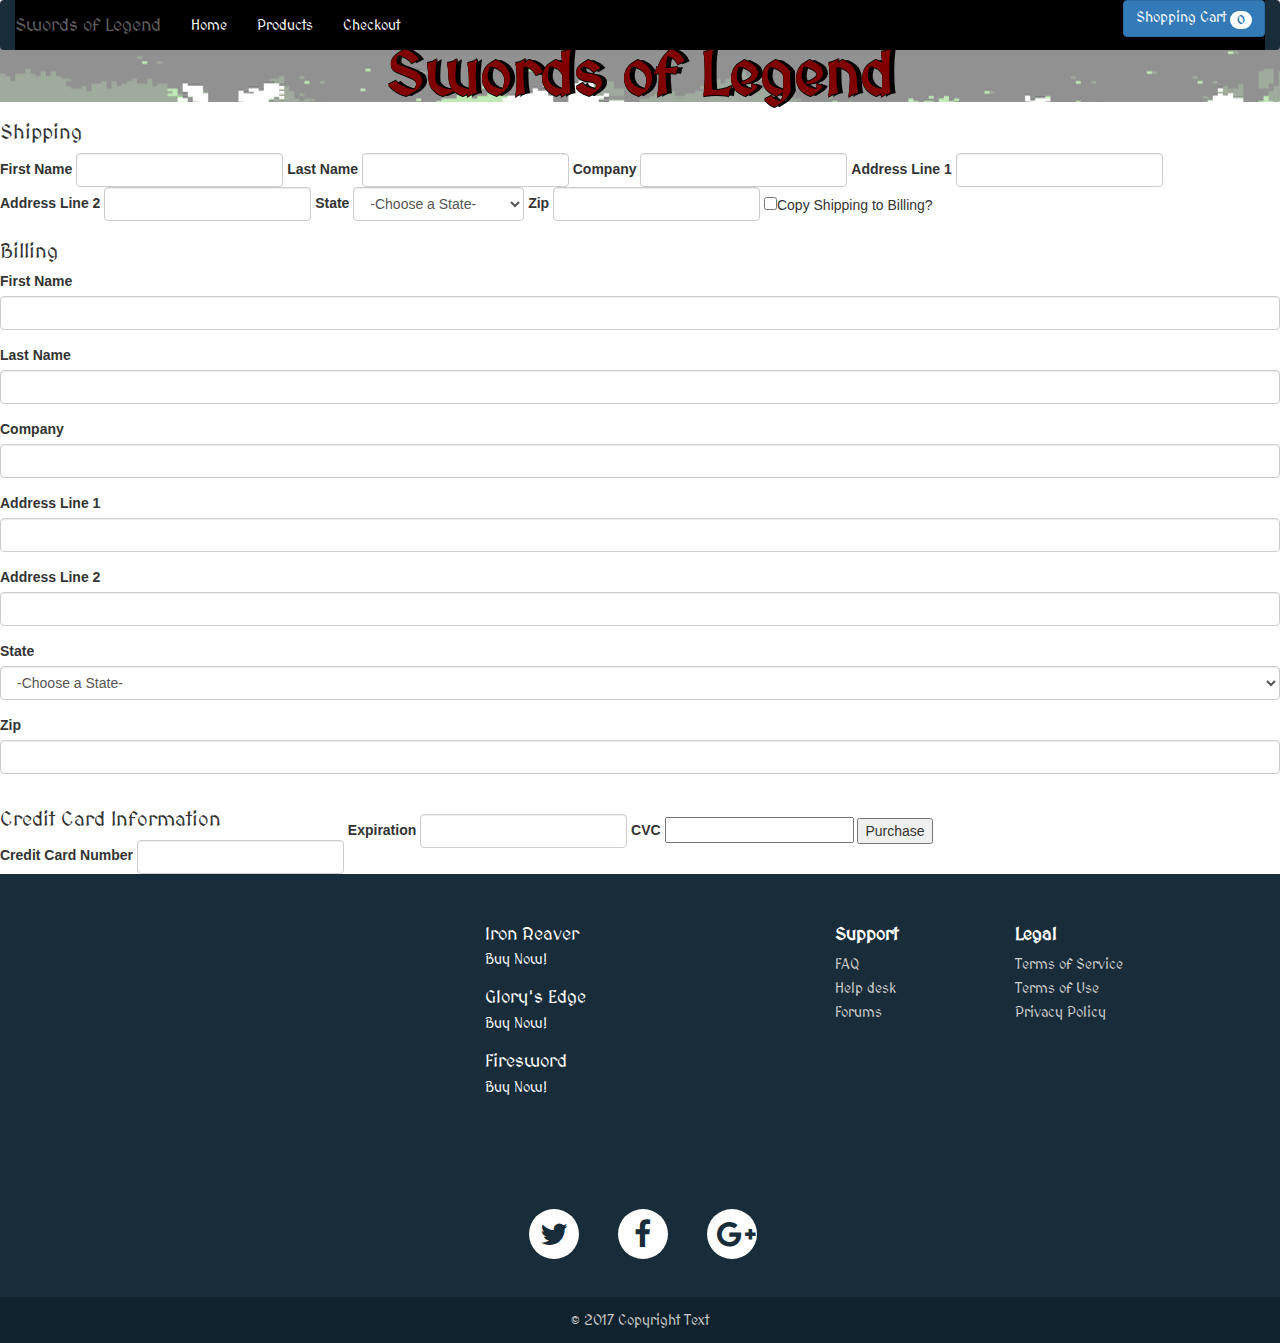
==== public/checkout.html @ 8aa043a6 "Style changes a plenty" ====
<!DOCTYPE html>
<html lang="en">
  <head>
    <meta charset="utf-8">
    <meta name="viewport" content="width=device-width, initial-scale=1, maximum-scale=1">

    <link rel="stylesheet" href="https://maxcdn.bootstrapcdn.com/bootstrap/3.3.7/css/bootstrap.min.css"integrity="sha384-BVYiiSIFeK1dGmJRAkycuHAHRg32OmUcww7on3RYdg4Va+PmSTsz/K68vbdEjh4u" crossorigin="anonymous">
    <link rel="stylesheet" href="https://maxcdn.bootstrapcdn.com/bootstrap/3.3.7/css/bootstrap-theme.min.css" integrity="sha384-rHyoN1iRsVXV4nD0JutlnGaslCJuC7uwjduW9SVrLvRYooPp2bWYgmgJQIXwl/Sp" crossorigin="anonymous">
    <link rel="stylesheet" href="./style/main.css">
    <link rel="stylesheet" href="./style/checkout.css">
    <link rel="stylesheet" href="./style/products.css">
    <link rel="stylesheet" href="./style/HeadAndFoot.css">
    <link rel="stylesheet" href="https://cdnjs.cloudflare.com/ajax/libs/font-awesome/4.6.3/css/font-awesome.min.css">
    <link rel="stylesheet" type="text/css" href="//fonts.googleapis.com/css?family=MedievalSharp" />

    <title>Unit 1 Project - eCommerce Site</title>

  </head>

  <body>

    <!-- Header -->
    <nav class="navbar navbar-default medieval header" id="myHeader">
      <div class="container-fluid">
        <div class="navbar-header">
          <button type="button" class="navbar-toggle collapsed" data-toggle="collapse" data-target="#bs-example-navbar-collapse-1" aria-expanded="false">
            <span class="sr-only">Toggle navigation</span>
            <span class="icon-bar"></span>
            <span class="icon-bar"></span>
            <span class="icon-bar"></span>
          </button>
          <a class="navbar-brand" href="#">Swords of Legend</a>
        </div>
        <div class="collapse navbar-collapse header" id="bs-example-navbar-collapse-1">
          <ul class="nav navbar-nav">
            <li class="active"><a href="index.html">Home<span class="sr-only">(current)</span></a></li>
            <li><a href="products.html">Products</a></li>
            <li><a href="checkout.html">Checkout</a></li>
          </ul>
          <ul class="nav navbar-nav navbar-right">
          <button class="btn btn-primary" type="button">
            Shopping Cart  <span class="badge">0</span>
          </button>
          </ul>
        </div>
      </div>
    </nav><!-- Header End -->

<!-- as wednesday at 2pm- working on basic templating of checkout form
1 -if the form is set up in the BS 'basic example' each form label is on top of the input box.  if the form is in 'inline form' then the label shifts to the side...how to resolve!

    <!-- here starts the shipping info form!
  *** curently in form inline

 -->
 <!-- set all input types to text -->

     <header class="page-header headerCustom headerBackground container-fluid">
       <h2 class="center title">Swords of Legend</h2>
     </header>

    <form class ="form-inline">
      <h2>Shipping</h2>
        <div class="form-group">
            <label for="First-Name">First Name</label>
            <input type="First-Name-Shipping" class="form-control" id="First-Name-Shipping1">
          </div>

          <div class="form-group">
            <label for="Last-Name">Last Name</label>
            <input type="Last-Name-Shipping" class="form-control" id="Last-Name-Shipping1">
          </div>

          <div class="form-group">
            <label for="Company-Name">Company</label>
            <input type="Company-Name-Shipping" class="form-control" id="Company-Name-Shipping1">
          </div>

          <div class="form-group">
            <label for="Address-Line-1">Address Line 1</label>
            <input type="text" class="form-control" id="Address-Line-1-Shipping1">
          </div>

          <div class="form-group">
            <label for="Address-Line-2">Address Line 2</label>
            <input type="text" class="form-control" id="Address-Line-2-Shipping1">
          </div>

        <div class="form-group">
          <label for="exampleSelect1">State</label>
            <select class="form-control" id="State-Shipping-1">
              <option id="default" value="0">-Choose a State-</option>
              <option value="AL">Alabama</option>
              <option value="AK">Alaska</option>
              <option value="AZ">Arizona</option>
              <option value="AR">Arkansas</option>
              <option value="CA">California</option>
              <option value="CO">Colorado</option>
              <option value="CT">Connecticut</option>
              <option value="DE">Delaware</option>
              <option value="DC">District Of Columbia</option>
              <option value="FL">Florida</option>
              <option value="GA">Georgia</option>
              <option value="HI">Hawaii</option>
              <option value="ID">Idaho</option>
              <option value="IL">Illinois</option>
              <option value="IN">Indiana</option>
              <option value="IA">Iowa</option>
              <option value="KS">Kansas</option>
              <option value="KY">Kentucky</option>
              <option value="LA">Louisiana</option>
              <option value="ME">Maine</option>
              <option value="MD">Maryland</option>
              <option value="MA">Massachusetts</option>
              <option value="MI">Michigan</option>
              <option value="MN">Minnesota</option>
              <option value="MS">Mississippi</option>
              <option value="MO">Missouri</option>
              <option value="MT">Montana</option>
              <option value="NE">Nebraska</option>
              <option value="NV">Nevada</option>
              <option value="NH">New Hampshire</option>
              <option value="NJ">New Jersey</option>
              <option value="NM">New Mexico</option>
              <option value="NY">New York</option>
              <option value="NC">North Carolina</option>
              <option value="ND">North Dakota</option>
              <option value="OH">Ohio</option>
              <option value="OK">Oklahoma</option>
              <option value="OR">Oregon</option>
              <option value="PA">Pennsylvania</option>
              <option value="RI">Rhode Island</option>
              <option value="SC">South Carolina</option>
              <option value="SD">South Dakota</option>
              <option value="TN">Tennessee</option>
              <option value="TX">Texas</option>
              <option value="UT">Utah</option>
              <option value="VT">Vermont</option>
              <option value="VA">Virginia</option>
              <option value="WA">Washington</option>
              <option value="WV">West Virginia</option>
              <option value="WI">Wisconsin</option>
              <option value="WY">Wyoming</option>
          </select>
      </div>

          <div class="form-group">
            <label for="Zip">Zip</label>
            <input type="Zip-Shipping" class="form-control" id="Zip-Shipping1">
          </div>

          <div class="checkbox">
            <label>
              <input type="checkbox">Copy Shipping to Billing?
            </label>
          </div>
        </form>

    <!-- here starts the Billing Form! -->

        <form>
          <h2>Billing</h2>
          <form class ="form-inline">
            <div class="form-group">
              <label for="First-Name">First Name</label>
              <input type="First-Name-Billing" class="form-control" id="First-Name-Billing1">
            </div>

            <div class="form-group">
              <label for="Last-Name">Last Name</label>
              <input type="Last-Name-Billing" class="form-control" id="Last-Name-Billing1">
            </div>

            <div class="form-group">
              <label for="Company-Name">Company</label>
              <input type="Company-Name-Billing" class="form-control" id="Company-Name-Billing1">
                </div>

            <div class="form-group">
              <label for="Address-Line-1">Address Line 1</label>
              <input type="Address-Line-1-Billing" class="form-control" id="Address-Line-1-Billing1">
            </div>

            <div class="form-group">
              <label for="Address-Line-2">Address Line 2</label>
              <input type="Address-Line-2-Billing" class="form-control" id="Address-Line-2-Billing1">
            </div>
            <div class="form-group">
              <label for="exampleSelect1">State</label>
              <select class="form-control" id="exampleSelect1">
                <option value="default">-Choose a State-</option>
                <option value="AL">Alabama</option>
                <option value="AK">Alaska</option>
                <option value="AZ">Arizona</option>
                <option value="AR">Arkansas</option>
                <option value="CA">California</option>
                <option value="CO">Colorado</option>
                <option value="CT">Connecticut</option>
                <option value="DE">Delaware</option>
                <option value="DC">District Of Columbia</option>
                <option value="FL">Florida</option>
                <option value="GA">Georgia</option>
                <option value="HI">Hawaii</option>
                <option value="ID">Idaho</option>
                <option value="IL">Illinois</option>
                <option value="IN">Indiana</option>
                <option value="IA">Iowa</option>
                <option value="KS">Kansas</option>
                <option value="KY">Kentucky</option>
                <option value="LA">Louisiana</option>
                <option value="ME">Maine</option>
                <option value="MD">Maryland</option>
                <option value="MA">Massachusetts</option>
                <option value="MI">Michigan</option>
                <option value="MN">Minnesota</option>
                <option value="MS">Mississippi</option>
                <option value="MO">Missouri</option>
                <option value="MT">Montana</option>
                <option value="NE">Nebraska</option>
                <option value="NV">Nevada</option>
                <option value="NH">New Hampshire</option>
                <option value="NJ">New Jersey</option>
                <option value="NM">New Mexico</option>
                <option value="NY">New York</option>
                <option value="NC">North Carolina</option>
                <option value="ND">North Dakota</option>
                <option value="OH">Ohio</option>
                <option value="OK">Oklahoma</option>
                <option value="OR">Oregon</option>
                <option value="PA">Pennsylvania</option>
                <option value="RI">Rhode Island</option>
                <option value="SC">South Carolina</option>
                <option value="SD">South Dakota</option>
                <option value="TN">Tennessee</option>
                <option value="TX">Texas</option>
                <option value="UT">Utah</option>
                <option value="VT">Vermont</option>
                <option value="VA">Virginia</option>
                <option value="WA">Washington</option>
                <option value="WV">West Virginia</option>
                <option value="WI">Wisconsin</option>
                <option value="WY">Wyoming</option>
              </select>
            </div>

                <div class="form-group">
                  <label for="Zip">Zip</label>
                  <input type="Zip-Shipping" class="form-control" id="Zip-Billing1">

                </div>
            </form>

    <!-- Credit Card Info form starts here-->

    <form class ="form-inline">
      <div class="form-group">
        <h2>Credit Card Information</h2>
        <label for="Credit-Card-Number">Credit Card Number</label>
        <input type="Credit-Card-Purchase" class="form-control" id="Credit-Card1" >
      </div>
      <div class="form-group">
        <label for="Expiration">Expiration</label>
        <input type="Expiration-Purchase" class="form-control" id="Expiration1" >
      </div>
      <div class="form-group">
        <label for="CVC">CVC</label>
        <input type="CVC-Purchase" id="exampleInputFile">
      </div>
      <div class="form-group">
        <button type="purchase" id="purchase">Purchase</button>
      </div>
    </form>


<!-- Footer -->
    <footer class="medieval"id="myFooter">
        <div class="container">
            <div class="row">
                <div class="col-sm-4">
                  <iframe id="map-container" frameborder="0" style="border:0"
                      src="https://www.google.com/maps/d/embed?mid=1Chhw1YcGgeN_0LY6plVqwY7yQP4" >
                  </iframe>
                </div>
                <div class="col-sm-4">
                  <ul class="media-list">
                    <li class="media">
                      <div class="media-left">
                        <a href="#">
                          <img src="http://placehold.it/50x50" src="" alt="">
                        </a>
                      </div>
                      <div class="media-body">
                        <h4 class="media-heading">Iron Reaver</h4>
                        Buy Now!
                      </div>
                    </li>
                    <li class="media">
                      <div class="media-left">
                        <a href="#">
                          <img src="http://placehold.it/50x50" src="" alt="">
                        </a>
                      </div>
                      <div class="media-body">
                        <h4 class="media-heading">Glory's Edge</h4>
                        Buy Now!
                      </div>
                    </li>
                    <li class="media">
                      <div class="media-left">
                        <a href="#">
                          <img src="http://placehold.it/50x50" src="" alt="">
                        </a>
                      </div>
                      <div class="media-body">
                        <h4 class="media-heading">Firesword</h4>
                        Buy Now!
                      </div>
                    </li>
                  </ul>
                </div>
                <div class="col-sm-2">
                    <h5>Support</h5>
                    <ul>
                        <li><a href="#">FAQ</a></li>
                        <li><a href="#">Help desk</a></li>
                        <li><a href="#">Forums</a></li>
                    </ul>
                </div>
                <div class="col-sm-2">
                    <h5>Legal</h5>
                    <ul>
                        <li><a href="#">Terms of Service</a></li>
                        <li><a href="#">Terms of Use</a></li>
                        <li><a href="#">Privacy Policy</a></li>
                    </ul>
                </div>
            </div>
        </div>
        <div class="social-networks">
            <a href="#" class="twitter"><i class="fa fa-twitter"></i></a>
            <a href="#" class="facebook"><i class="fa fa-facebook"></i></a>
            <a href="#" class="google"><i class="fa fa-google-plus"></i></a>
        </div>
        <div class="footer-copyright">
            <p>© 2017 Copyright Text </p>
        </div>
    </footer><!-- Footer End -->


    <script src="https://ajax.googleapis.com/ajax/libs/jquery/1.12.4/jquery.min.js"></script>

    <script src="https://maxcdn.bootstrapcdn.com/bootstrap/3.3.7/js/bootstrap.min.js" integrity="sha384-Tc5IQib027qvyjSMfHjOMaLkfuWVxZxUPnCJA7l2mCWNIpG9mGCD8wGNIcPD7Txa" crossorigin="anonymous"></script>


    <script src="./scripts/app.js"></script>
    <script src="./scripts/checkout.js"></script>
  </body>

</html>
---- public/style/main.css ----
.flexCon {
  display: flex;
  align-items: center;
  justify-content: space-around;
}

.carousel {
  position: relative;
  height: 300px;
  width: 600px;
  border-radius: 15px;
}
.leftBtn,
.rightBtn {
  position: relative;

}


#thumb-container {
  margin-top: 10px;
}
.leftImgHome,
.midImgHome,
.rightImgHome
 {
   height: 300px !important;
   width: 300px;
   object-fit: scale-down;
}

h1 {
	font-family: MedievalSharp;
	font-size: 24px;
	font-style: normal;
	font-variant: normal;
	font-weight: 500;
	line-height: 26.4px;
}
h2 {
	font-family: MedievalSharp;
	font-size: 20px;
	font-style: normal;
	font-variant: normal;
	font-weight: 500;
	line-height: 20.4px;
}
h3 {
	font-family: MedievalSharp;
	font-size: 14px;
	font-style: normal;
	font-variant: normal;
	font-weight: 500;
	line-height: 15.4px;
}
p {
	font-family: MedievalSharp;
	font-size: 14px;
	font-style: normal;
	font-variant: normal;
	font-weight: 400;
	line-height: 20px;
}
blockquote {
	font-family: MedievalSharp;
	font-size: 21px;
	font-style: normal;
	font-variant: normal;
	font-weight: 400;
	line-height: 30px;
}
pre {
	font-family: MedievalSharp;
	font-size: 13px;
	font-style: normal;
	font-variant: normal;
	font-weight: 400;
	line-height: 18.5714px;
}
---- public/style/products.css ----
section {
  background-image: url("../Images/BG.png");
  background-repeat: no-repeat;
  background-position: right top;
  background-size: cover;
  height: 380px;
}

.headerBackground {
  background-image: url("../Images/header.png");
  background-repeat: no-repeat;
  background-position: right top;
  background-size: cover;
  color: maroon;
}

.product {
  margin-top: 5px;
  background-color: none;
  border-bottom-color: lightgrey;
  border-bottom-style: solid;
  border-bottom-width: 1px;
}

.center {
  text-align: center;
  font-size: 34pt;
  font-family: MedievalSharp;
  font-weight: 600;
}

.help {
  border-color: red;
  border-width: 2px;
  border-style: solid;
}
.mainheight {
  height: 500px
  overflow: auto;
}
.productImage {
  height: 360px;
  width: 500px;
  float: left;
  margin-top: 9px;
  margin-right: 15px;
}

.containerImage {
  max-width: 500px;
  max-height: 300px;
  border-radius: 15px;
  border-color: black;
  border-width: 2px;
  border-style: solid;
  background-color: white;

}

.productHeader {
  height: 50px;
  width: 600px;
}

.productDescription {
  height: 130px;
}

.addButton {
  width: 90px;
  height: 40px:
}

.liInline {
  display: inline-block;
  text-align: center;
  font-size: 16pt;
  margin-left: 55px;
}

.productli {
  float: right;
  margin: 0 15px 0 15px;
  text-decoration: none;
  color: darkslategrey;
  font-size: 14pt;
}

.medieval {
  font-family: MedievalSharp
}

.fill {
    display: flex;
    justify-content: center;
    align-items: center;
    overflow: hidden
}
.fill img {
    flex-shrink: 0;
    min-width: 100%;
    min-height: 100%
}

.title {
  color: maroon;
  text-shadow: 5px 0 black, 0 1px black, 1px 0 black, 0 -1px black;
  font-size: 46pt;
}

.headerCustom {
  margin-top: -27px;
  border-style: none;
}
.header {
  background-color: black;
  border-style: none;
}
---- public/style/HeadAndFoot.css ----
/***************** Header *****************/

.navbar{
    background-image: none;
}

.navbar-default {
  background-color: #182c39;
  background-image: none;
}

.navbar-brand {
  color: white;
}

.navbar-default .navbar-nav > .active > a {
  color: white;
  background-color: black;
}

.navbar-nav > .open > a {
  background-color: black;
}

.navbar-default .navbar-nav>li>a {
    color: white;
}

.navbar-default .navbar-brand {
    color: white;
}



/***************** Footer *****************/

#myFooter {
    background-color: #182c39;
    color: white;
    padding-top: 20px;
}

#map-container {
    height: 240px;
    width: 100%;
    margin-top: 30px;
    margin-bottom: 10px;
}

#myFooter .row {
    margin: 0 85px;
}

#myFooter .container {
    width: auto;
}

#myFooter .footer-copyright {
    background-color: #10222e;
    padding-top: 3px;
    padding-bottom: 3px;
    text-align: center;
}

#myFooter .footer-copyright p {
    margin: 10px;
    color: #ccc;
}

#myFooter .media-list {
  height: 240px;
  width: 100%;
  margin-top: 30px;
  margin-bottom: 10px;
}

#myFooter ul {
    list-style-type: none;
    padding-left: 0;
    line-height: 1.7;
}

#myFooter h5 {
    font-size: 18px;
    color: white;
    font-weight: bold;
    margin-top: 30px;
}

#myFooter img {
  float: left;
  margin-right: 10%;
}


#myFooter a {
    color: #d2d1d1;
    text-decoration: none;
}


#myFooter a:hover,
#myFooter a:focus {
    text-decoration: none;
    color: white;
}

#myFooter .social-networks {
    text-align: center;
    padding-top: 30px;
    padding-bottom: 38px;
}

#myFooter .fa {
    font-size: 30px;
    margin-right: 15px;
    margin-left: 20px;
    background-color: white;
    color: #182c39;
    border-radius: 51%;
    padding: 10px;
    height: 50px;
    width: 50px;
    text-align: center;
    line-height: 31px;
    text-decoration: none;
    transition: color 0.2s;
}

#myFooter .fa-facebook:hover {
    color: #2b55ff;
}

#myFooter .fa-facebook:focus {
    color: #2b55ff;
}

#myFooter .fa-google-plus:hover {
    color: red;
}

#myFooter .fa-google-plus:focus {
    color: red;
}

#myFooter .fa-twitter:hover {
    color: #00aced;
}

#myFooter .fa-twitter:focus {
    color: #00aced;
}

@media screen and (max-width: 767px) {
    #myFooter {
        text-align: center;
    }
    #myFooter .row {
        margin: 0;
    }
}



/* CSS used for positioning the footers at the bottom of the page. */



/*.content{
   flex: 1 0 auto;
   -webkit-flex: 1 0 auto;
   min-height: 200px;
}*/

#myFooter{
   flex: 0 0 auto;
   -webkit-flex: 0 0 auto;
}
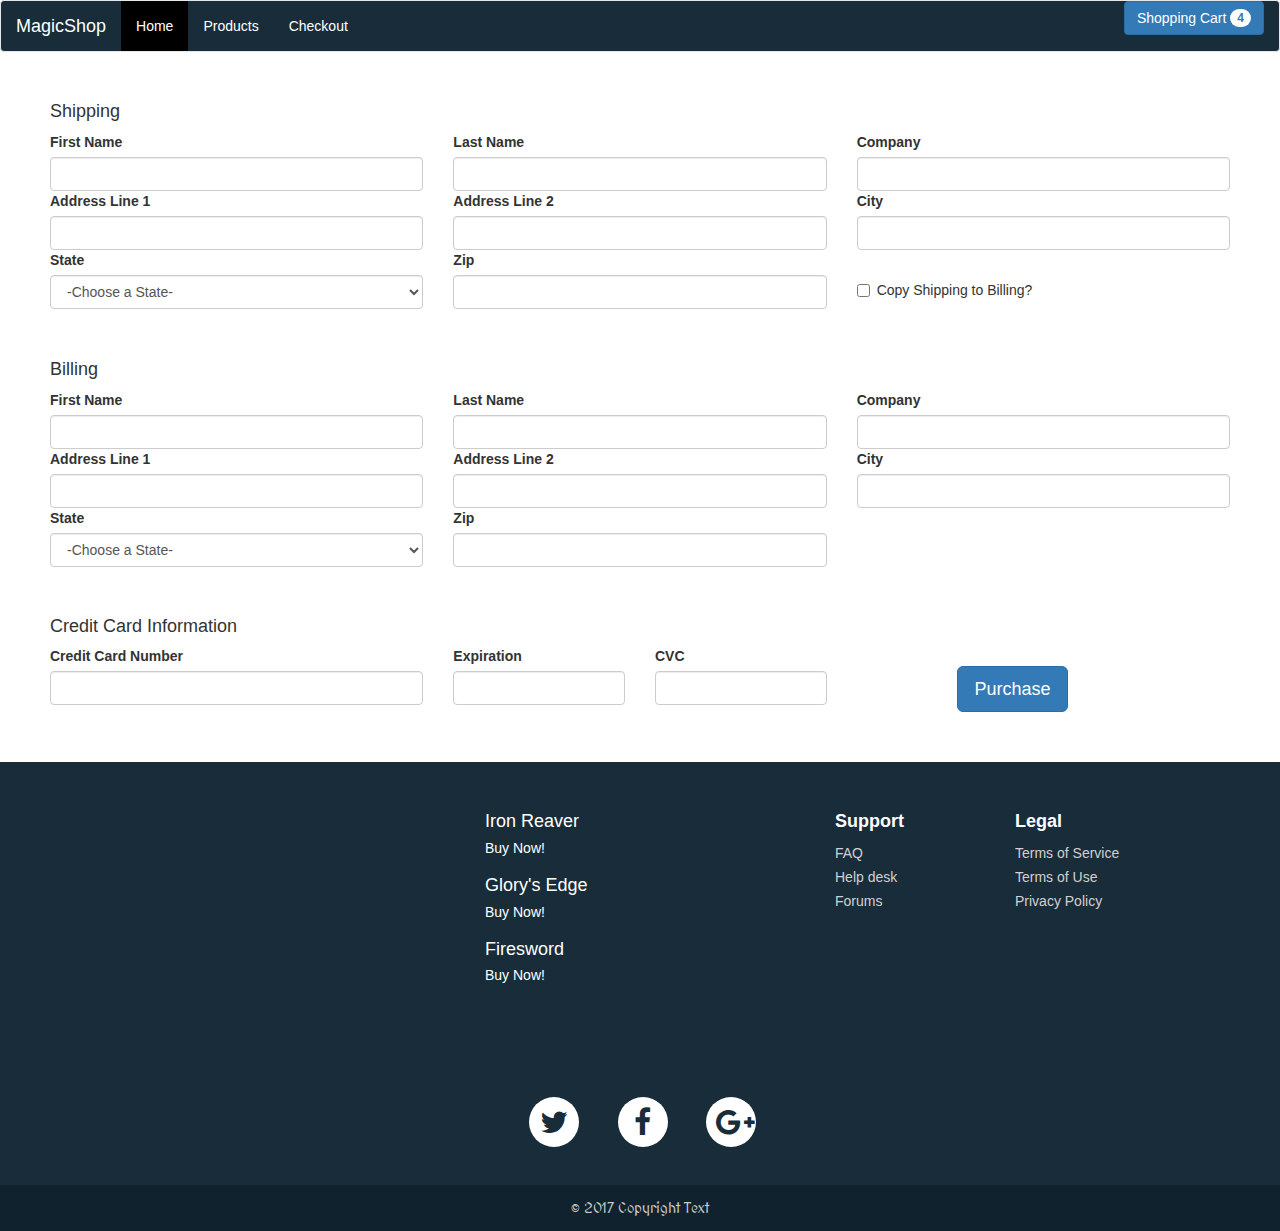
==== commit 4c1c4ba2: "should be the final version" ====
--- a/public/checkout.html
+++ b/public/checkout.html
@@ -8,7 +8,6 @@
     <link rel="stylesheet" href="https://maxcdn.bootstrapcdn.com/bootstrap/3.3.7/css/bootstrap-theme.min.css" integrity="sha384-rHyoN1iRsVXV4nD0JutlnGaslCJuC7uwjduW9SVrLvRYooPp2bWYgmgJQIXwl/Sp" crossorigin="anonymous">
     <link rel="stylesheet" href="./style/main.css">
     <link rel="stylesheet" href="./style/checkout.css">
-    <link rel="stylesheet" href="./style/products.css">
     <link rel="stylesheet" href="./style/HeadAndFoot.css">
     <link rel="stylesheet" href="https://cdnjs.cloudflare.com/ajax/libs/font-awesome/4.6.3/css/font-awesome.min.css">
     <link rel="stylesheet" type="text/css" href="//fonts.googleapis.com/css?family=MedievalSharp" />
@@ -19,8 +18,8 @@
 
   <body>
 
-    <!-- Header -->
-    <nav class="navbar navbar-default medieval header" id="myHeader">
+<!-- Header -->
+    <nav class="navbar navbar-default" id="myHeader">
       <div class="container-fluid">
         <div class="navbar-header">
           <button type="button" class="navbar-toggle collapsed" data-toggle="collapse" data-target="#bs-example-navbar-collapse-1" aria-expanded="false">
@@ -29,9 +28,9 @@
             <span class="icon-bar"></span>
             <span class="icon-bar"></span>
           </button>
-          <a class="navbar-brand" href="#">Swords of Legend</a>
-        </div>
-        <div class="collapse navbar-collapse header" id="bs-example-navbar-collapse-1">
+          <a class="navbar-brand" href="#">MagicShop</a>
+        </div>
+        <div class="collapse navbar-collapse" id="bs-example-navbar-collapse-1">
           <ul class="nav navbar-nav">
             <li class="active"><a href="index.html">Home<span class="sr-only">(current)</span></a></li>
             <li><a href="products.html">Products</a></li>
@@ -39,156 +38,63 @@
           </ul>
           <ul class="nav navbar-nav navbar-right">
           <button class="btn btn-primary" type="button">
-            Shopping Cart  <span class="badge">0</span>
+            Shopping Cart  <span class="badge"> 4</span>
           </button>
           </ul>
         </div>
       </div>
     </nav><!-- Header End -->
 
-<!-- as wednesday at 2pm- working on basic templating of checkout form
-1 -if the form is set up in the BS 'basic example' each form label is on top of the input box.  if the form is in 'inline form' then the label shifts to the side...how to resolve!
-
-    <!-- here starts the shipping info form!
-  *** curently in form inline
-
- -->
- <!-- set all input types to text -->
-
-     <header class="page-header headerCustom headerBackground container-fluid">
-       <h2 class="center title">Swords of Legend</h2>
-     </header>
-
-    <form class ="form-inline">
-      <h2>Shipping</h2>
-        <div class="form-group">
+
+
+
+
+
+
+
+<!-- <div class="row">
+  <div class="col-xs-2">
+    <input type="text" class="form-control" placeholder=".col-xs-2">
+  </div> -->
+
+
+    <form class="form">
+      <h4>Shipping</h4>
+        <div class="row">
+          <div class="col-md-4">
             <label for="First-Name">First Name</label>
-            <input type="First-Name-Shipping" class="form-control" id="First-Name-Shipping1">
-          </div>
-
-          <div class="form-group">
+              <input type="First-Name-Shipping" class="form-control" id="First-Name-Shipping1">
+          </div>
+          <div class="col-md-4">
             <label for="Last-Name">Last Name</label>
             <input type="Last-Name-Shipping" class="form-control" id="Last-Name-Shipping1">
           </div>
 
-          <div class="form-group">
+          <div class="col-md-4">
             <label for="Company-Name">Company</label>
             <input type="Company-Name-Shipping" class="form-control" id="Company-Name-Shipping1">
           </div>
 
-          <div class="form-group">
+      </div>
+        <div class="row">
+          <div class="col-md-4">
             <label for="Address-Line-1">Address Line 1</label>
             <input type="text" class="form-control" id="Address-Line-1-Shipping1">
           </div>
-
-          <div class="form-group">
+          <div class="col-md-4">
             <label for="Address-Line-2">Address Line 2</label>
             <input type="text" class="form-control" id="Address-Line-2-Shipping1">
           </div>
-
-        <div class="form-group">
-          <label for="exampleSelect1">State</label>
-            <select class="form-control" id="State-Shipping-1">
-              <option id="default" value="0">-Choose a State-</option>
-              <option value="AL">Alabama</option>
-              <option value="AK">Alaska</option>
-              <option value="AZ">Arizona</option>
-              <option value="AR">Arkansas</option>
-              <option value="CA">California</option>
-              <option value="CO">Colorado</option>
-              <option value="CT">Connecticut</option>
-              <option value="DE">Delaware</option>
-              <option value="DC">District Of Columbia</option>
-              <option value="FL">Florida</option>
-              <option value="GA">Georgia</option>
-              <option value="HI">Hawaii</option>
-              <option value="ID">Idaho</option>
-              <option value="IL">Illinois</option>
-              <option value="IN">Indiana</option>
-              <option value="IA">Iowa</option>
-              <option value="KS">Kansas</option>
-              <option value="KY">Kentucky</option>
-              <option value="LA">Louisiana</option>
-              <option value="ME">Maine</option>
-              <option value="MD">Maryland</option>
-              <option value="MA">Massachusetts</option>
-              <option value="MI">Michigan</option>
-              <option value="MN">Minnesota</option>
-              <option value="MS">Mississippi</option>
-              <option value="MO">Missouri</option>
-              <option value="MT">Montana</option>
-              <option value="NE">Nebraska</option>
-              <option value="NV">Nevada</option>
-              <option value="NH">New Hampshire</option>
-              <option value="NJ">New Jersey</option>
-              <option value="NM">New Mexico</option>
-              <option value="NY">New York</option>
-              <option value="NC">North Carolina</option>
-              <option value="ND">North Dakota</option>
-              <option value="OH">Ohio</option>
-              <option value="OK">Oklahoma</option>
-              <option value="OR">Oregon</option>
-              <option value="PA">Pennsylvania</option>
-              <option value="RI">Rhode Island</option>
-              <option value="SC">South Carolina</option>
-              <option value="SD">South Dakota</option>
-              <option value="TN">Tennessee</option>
-              <option value="TX">Texas</option>
-              <option value="UT">Utah</option>
-              <option value="VT">Vermont</option>
-              <option value="VA">Virginia</option>
-              <option value="WA">Washington</option>
-              <option value="WV">West Virginia</option>
-              <option value="WI">Wisconsin</option>
-              <option value="WY">Wyoming</option>
-          </select>
-      </div>
-
-          <div class="form-group">
-            <label for="Zip">Zip</label>
-            <input type="Zip-Shipping" class="form-control" id="Zip-Shipping1">
-          </div>
-
-          <div class="checkbox">
-            <label>
-              <input type="checkbox">Copy Shipping to Billing?
-            </label>
-          </div>
-        </form>
-
-    <!-- here starts the Billing Form! -->
-
-        <form>
-          <h2>Billing</h2>
-          <form class ="form-inline">
-            <div class="form-group">
-              <label for="First-Name">First Name</label>
-              <input type="First-Name-Billing" class="form-control" id="First-Name-Billing1">
-            </div>
-
-            <div class="form-group">
-              <label for="Last-Name">Last Name</label>
-              <input type="Last-Name-Billing" class="form-control" id="Last-Name-Billing1">
-            </div>
-
-            <div class="form-group">
-              <label for="Company-Name">Company</label>
-              <input type="Company-Name-Billing" class="form-control" id="Company-Name-Billing1">
-                </div>
-
-            <div class="form-group">
-              <label for="Address-Line-1">Address Line 1</label>
-              <input type="Address-Line-1-Billing" class="form-control" id="Address-Line-1-Billing1">
-            </div>
-
-            <div class="form-group">
-              <label for="Address-Line-2">Address Line 2</label>
-              <input type="Address-Line-2-Billing" class="form-control" id="Address-Line-2-Billing1">
-            </div>
-            <div class="form-group">
-              <label for="exampleSelect1">State</label>
-              <select class="form-control" id="exampleSelect1">
-                <option value="default">-Choose a State-</option>
+          <div class="col-md-4">
+            <label for="City-Shipping">City</label>
+            <input type="text" class="form-control" id="City-Shipping">
+          </div>
+        </div>
+        <div class="row">
+          <div class="col-md-4">
+            <label for="exampleSelect1">State</label>
+              <select class="form-control" id="State-Shipping-1">
+                <option id="default" value="0">-Choose a State-</option>
                 <option value="AL">Alabama</option>
                 <option value="AK">Alaska</option>
                 <option value="AZ">Arizona</option>
@@ -241,44 +147,150 @@
                 <option value="WI">Wisconsin</option>
                 <option value="WY">Wyoming</option>
               </select>
+          </div>
+          <div class="col-md-4">
+            <label for="Zip">Zip</label>
+            <input type="Zip-Shipping" class="form-control" id="Zip-Shipping1">
+          </div>
+          <div class="col-md-4">
+            <div class="checkbox" id="checkbox">
+              <label>
+                <input type="checkbox">Copy Shipping to Billing?
+              </label>
             </div>
-
-                <div class="form-group">
-                  <label for="Zip">Zip</label>
-                  <input type="Zip-Shipping" class="form-control" id="Zip-Billing1">
-
-                </div>
-            </form>
+          </div>
+        </div>
+    </form>
+
+    <!-- here starts the Billing Form! -->
+
+  <form class="form">
+    <h4>Billing</h4>
+      <div class="row">
+        <div class="col-md-4">
+          <label for="First-Name">First Name</label>
+          <input type="First-Name-Billing" class="form-control" id="First-Name-Billing1">
+        </div>
+        <div class="col-md-4">
+          <label for="Last-Name">Last Name</label>
+          <input type="Last-Name-Billing" class="form-control" id="Last-Name-Billing1">
+        </div>
+        <div class="col-md-4">
+          <label for="Company-Name">Company</label>
+          <input type="Company-Name-Billing" class="form-control" id="Company-Name-Billing1">
+        </div>
+      </div>
+      <div class="row">
+        <div class="col-md-4">
+          <label for="Address-Line-1">Address Line 1</label>
+          <input type="Address-Line-1-Billing" class="form-control" id="Address-Line-1-Billing1">
+        </div>
+        <div class="col-md-4">
+          <label for="Address-Line-2">Address Line 2</label>
+          <input type="Address-Line-2-Billing" class="form-control" id="Address-Line-2-Billing1">
+        </div>
+        <div class="col-md-4">
+          <label for="City-Billing">City</label>
+          <input type="text" class="form-control" id="City-Billing">
+        </div>
+      </div>
+      <div class="row">
+        <div class="col-md-4">
+          <label for="exampleSelect1">State</label>
+            <select class="form-control" id="State-Billing-1">
+              <option value="0">-Choose a State-</option>
+              <option value="AL">Alabama</option>
+              <option value="AK">Alaska</option>
+              <option value="AZ">Arizona</option>
+              <option value="AR">Arkansas</option>
+              <option value="CA">California</option>
+              <option value="CO">Colorado</option>
+              <option value="CT">Connecticut</option>
+              <option value="DE">Delaware</option>
+              <option value="DC">District Of Columbia</option>
+              <option value="FL">Florida</option>
+              <option value="GA">Georgia</option>
+              <option value="HI">Hawaii</option>
+              <option value="ID">Idaho</option>
+              <option value="IL">Illinois</option>
+              <option value="IN">Indiana</option>
+              <option value="IA">Iowa</option>
+              <option value="KS">Kansas</option>
+              <option value="KY">Kentucky</option>
+              <option value="LA">Louisiana</option>
+              <option value="ME">Maine</option>
+              <option value="MD">Maryland</option>
+              <option value="MA">Massachusetts</option>
+              <option value="MI">Michigan</option>
+              <option value="MN">Minnesota</option>
+              <option value="MS">Mississippi</option>
+              <option value="MO">Missouri</option>
+              <option value="MT">Montana</option>
+              <option value="NE">Nebraska</option>
+              <option value="NV">Nevada</option>
+              <option value="NH">New Hampshire</option>
+              <option value="NJ">New Jersey</option>
+              <option value="NM">New Mexico</option>
+              <option value="NY">New York</option>
+              <option value="NC">North Carolina</option>
+              <option value="ND">North Dakota</option>
+              <option value="OH">Ohio</option>
+              <option value="OK">Oklahoma</option>
+              <option value="OR">Oregon</option>
+              <option value="PA">Pennsylvania</option>
+              <option value="RI">Rhode Island</option>
+              <option value="SC">South Carolina</option>
+              <option value="SD">South Dakota</option>
+              <option value="TN">Tennessee</option>
+              <option value="TX">Texas</option>
+              <option value="UT">Utah</option>
+              <option value="VT">Vermont</option>
+              <option value="VA">Virginia</option>
+              <option value="WA">Washington</option>
+              <option value="WV">West Virginia</option>
+              <option value="WI">Wisconsin</option>
+              <option value="WY">Wyoming</option>
+            </select>
+        </div>
+        <div class="col-md-4">
+          <label for="Zip">Zip</label>
+          <input type="Zip-Billing" class="form-control" id="Zip-Billing1">
+        </div>
+        <div class="col-md-4"></div>
+      </div>
+    </form>
 
     <!-- Credit Card Info form starts here-->
-
-    <form class ="form-inline">
-      <div class="form-group">
-        <h2>Credit Card Information</h2>
+  <form class="form">
+    <h4>Credit Card Information</h4>
+    <div class="row">
+      <div class="col-md-4">
         <label for="Credit-Card-Number">Credit Card Number</label>
         <input type="Credit-Card-Purchase" class="form-control" id="Credit-Card1" >
       </div>
-      <div class="form-group">
+      <div class="col-md-2">
         <label for="Expiration">Expiration</label>
-        <input type="Expiration-Purchase" class="form-control" id="Expiration1" >
-      </div>
-      <div class="form-group">
+        <input type="Expiration-Purchase" class="form-control" id="Expiration1">
+      </div>
+      <div class="col-md-2">
         <label for="CVC">CVC</label>
-        <input type="CVC-Purchase" id="exampleInputFile">
-      </div>
-      <div class="form-group">
-        <button type="purchase" id="purchase">Purchase</button>
-      </div>
-    </form>
+        <input type="CVC-Purchase" class="form-control" id="CVC">
+      </div>
+      <div class="col-md-1"></div>
+      <div class="col-md-2">
+        <button type="purchase" class="btn btn-primary btn-lg" id="purchase">Purchase</button>
+      </div>
+    </div>
+  </form>
 
 
 <!-- Footer -->
-    <footer class="medieval"id="myFooter">
+    <footer id="myFooter">
         <div class="container">
             <div class="row">
                 <div class="col-sm-4">
                   <iframe id="map-container" frameborder="0" style="border:0"
-                      src="https://www.google.com/maps/d/embed?mid=1Chhw1YcGgeN_0LY6plVqwY7yQP4" >
+                      src="https://www.google.com/maps/embed/v1/place?q=place_id:ChIJOwg_06VPwokRYv534QaPC8g&key=AIzaSyBdJm9Amm4KALkKlZObWn40dcpRyH119zg" >
                   </iframe>
                 </div>
                 <div class="col-sm-4">
--- a/public/style/checkout.css
+++ b/public/style/checkout.css
@@ -0,0 +1,12 @@
+
+#checkbox {
+  margin-top: 30px;
+}
+
+#purchase {
+  margin-top: 20px;
+}
+
+.form {
+  margin: 50px 50px 50px 50px;
+}
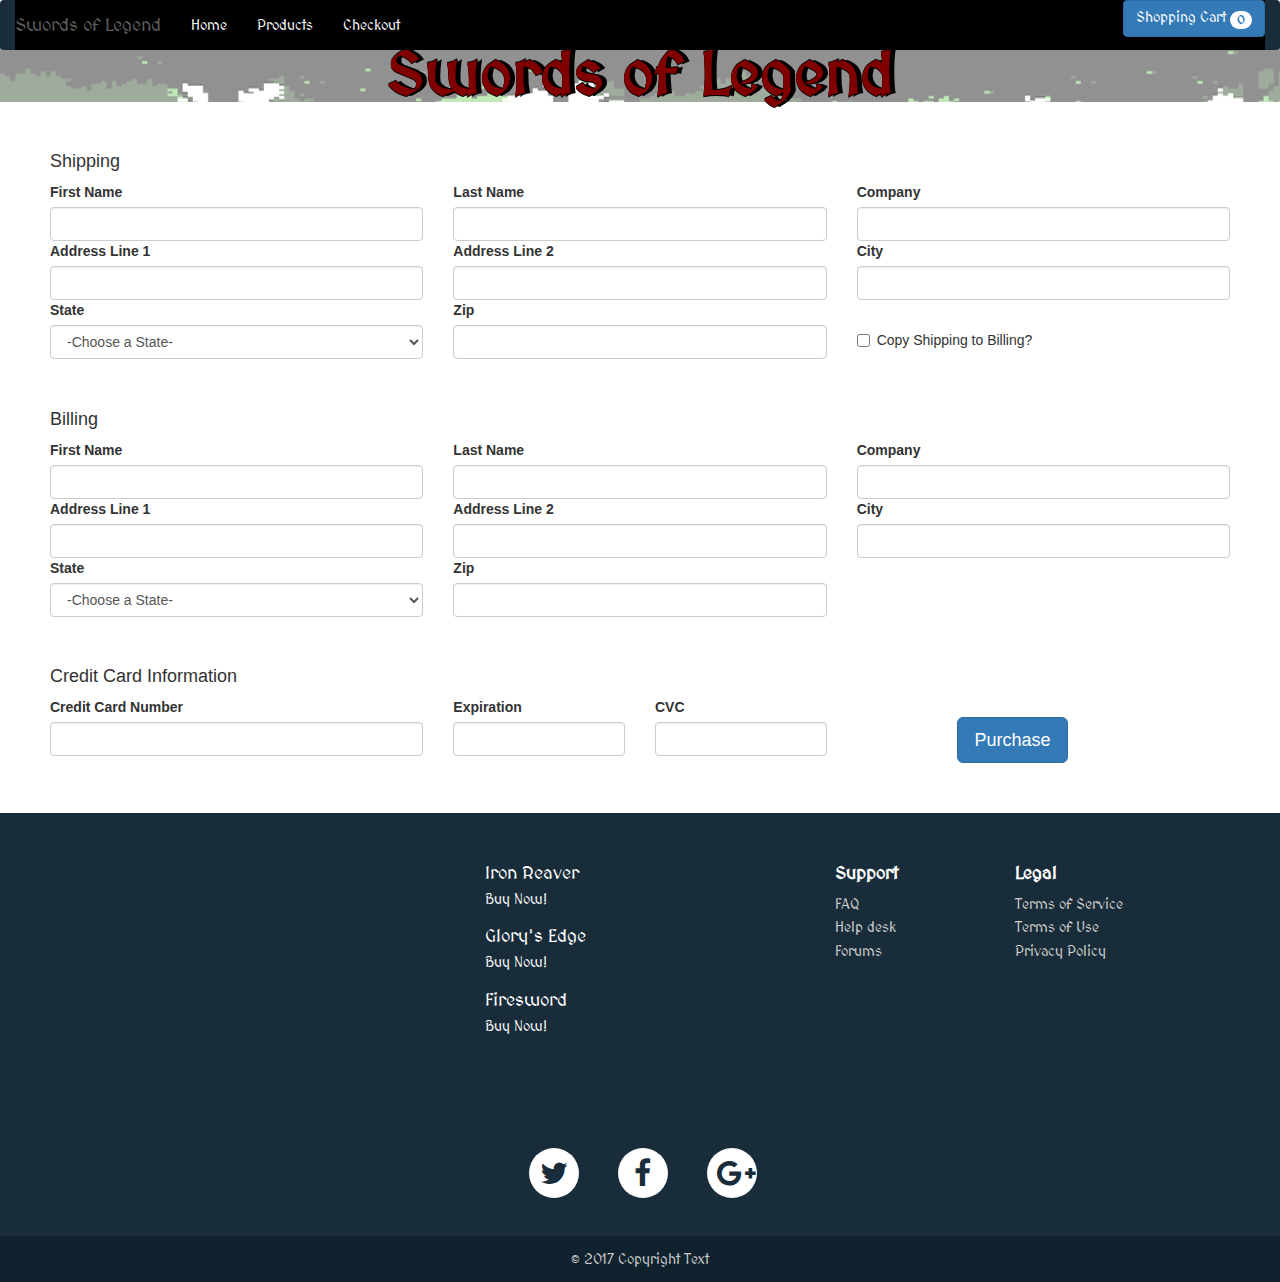
==== commit 2281350c: "Merge branch 'master' into torrepaul merging what should be master with my final edtis" ====
--- a/public/checkout.html
+++ b/public/checkout.html
@@ -8,6 +8,7 @@
     <link rel="stylesheet" href="https://maxcdn.bootstrapcdn.com/bootstrap/3.3.7/css/bootstrap-theme.min.css" integrity="sha384-rHyoN1iRsVXV4nD0JutlnGaslCJuC7uwjduW9SVrLvRYooPp2bWYgmgJQIXwl/Sp" crossorigin="anonymous">
     <link rel="stylesheet" href="./style/main.css">
     <link rel="stylesheet" href="./style/checkout.css">
+    <link rel="stylesheet" href="./style/products.css">
     <link rel="stylesheet" href="./style/HeadAndFoot.css">
     <link rel="stylesheet" href="https://cdnjs.cloudflare.com/ajax/libs/font-awesome/4.6.3/css/font-awesome.min.css">
     <link rel="stylesheet" type="text/css" href="//fonts.googleapis.com/css?family=MedievalSharp" />
@@ -18,8 +19,8 @@
 
   <body>
 
-<!-- Header -->
-    <nav class="navbar navbar-default" id="myHeader">
+    <!-- Header -->
+    <nav class="navbar navbar-default medieval header" id="myHeader">
       <div class="container-fluid">
         <div class="navbar-header">
           <button type="button" class="navbar-toggle collapsed" data-toggle="collapse" data-target="#bs-example-navbar-collapse-1" aria-expanded="false">
@@ -28,9 +29,9 @@
             <span class="icon-bar"></span>
             <span class="icon-bar"></span>
           </button>
-          <a class="navbar-brand" href="#">MagicShop</a>
-        </div>
-        <div class="collapse navbar-collapse" id="bs-example-navbar-collapse-1">
+          <a class="navbar-brand" href="#">Swords of Legend</a>
+        </div>
+        <div class="collapse navbar-collapse header" id="bs-example-navbar-collapse-1">
           <ul class="nav navbar-nav">
             <li class="active"><a href="index.html">Home<span class="sr-only">(current)</span></a></li>
             <li><a href="products.html">Products</a></li>
@@ -38,7 +39,7 @@
           </ul>
           <ul class="nav navbar-nav navbar-right">
           <button class="btn btn-primary" type="button">
-            Shopping Cart  <span class="badge"> 4</span>
+            Shopping Cart  <span class="badge">0</span>
           </button>
           </ul>
         </div>
@@ -48,6 +49,9 @@
 
 
 
+     <header class="page-header headerCustom headerBackground container-fluid">
+       <h2 class="center title">Swords of Legend</h2>
+     </header>
 
 
 
@@ -285,12 +289,12 @@
 
 
 <!-- Footer -->
-    <footer id="myFooter">
+    <footer class="medieval"id="myFooter">
         <div class="container">
             <div class="row">
                 <div class="col-sm-4">
                   <iframe id="map-container" frameborder="0" style="border:0"
-                      src="https://www.google.com/maps/embed/v1/place?q=place_id:ChIJOwg_06VPwokRYv534QaPC8g&key=AIzaSyBdJm9Amm4KALkKlZObWn40dcpRyH119zg" >
+                      src="https://www.google.com/maps/d/embed?mid=1Chhw1YcGgeN_0LY6plVqwY7yQP4" >
                   </iframe>
                 </div>
                 <div class="col-sm-4">
--- a/public/style/products.css
+++ b/public/style/products.css
@@ -0,0 +1,118 @@
+section {
+  background-image: url("../Images/BG.png");
+  background-repeat: no-repeat;
+  background-position: right top;
+  background-size: cover;
+  height: 380px;
+}
+
+.headerBackground {
+  background-image: url("../Images/header.png");
+  background-repeat: no-repeat;
+  background-position: right top;
+  background-size: cover;
+  color: maroon;
+}
+
+.product {
+  margin-top: 5px;
+  background-color: none;
+  border-bottom-color: lightgrey;
+  border-bottom-style: solid;
+  border-bottom-width: 1px;
+}
+
+.center {
+  text-align: center;
+  font-size: 34pt;
+  font-family: MedievalSharp;
+  font-weight: 600;
+}
+
+.help {
+  border-color: red;
+  border-width: 2px;
+  border-style: solid;
+}
+.mainheight {
+  height: 500px
+  overflow: auto;
+}
+.productImage {
+  height: 360px;
+  width: 500px;
+  float: left;
+  margin-top: 9px;
+  margin-right: 15px;
+}
+
+.containerImage {
+  max-width: 500px;
+  max-height: 300px;
+  border-radius: 15px;
+  border-color: black;
+  border-width: 2px;
+  border-style: solid;
+  background-color: white;
+
+}
+
+.productHeader {
+  height: 50px;
+  width: 600px;
+}
+
+.productDescription {
+  height: 130px;
+}
+
+.addButton {
+  width: 90px;
+  height: 40px:
+}
+
+.liInline {
+  display: inline-block;
+  text-align: center;
+  font-size: 16pt;
+  margin-left: 55px;
+}
+
+.productli {
+  float: right;
+  margin: 0 15px 0 15px;
+  text-decoration: none;
+  color: darkslategrey;
+  font-size: 14pt;
+}
+
+.medieval {
+  font-family: MedievalSharp
+}
+
+.fill {
+    display: flex;
+    justify-content: center;
+    align-items: center;
+    overflow: hidden
+}
+.fill img {
+    flex-shrink: 0;
+    min-width: 100%;
+    min-height: 100%
+}
+
+.title {
+  color: maroon;
+  text-shadow: 5px 0 black, 0 1px black, 1px 0 black, 0 -1px black;
+  font-size: 46pt;
+}
+
+.headerCustom {
+  margin-top: -27px;
+  border-style: none;
+}
+.header {
+  background-color: black;
+  border-style: none;
+}
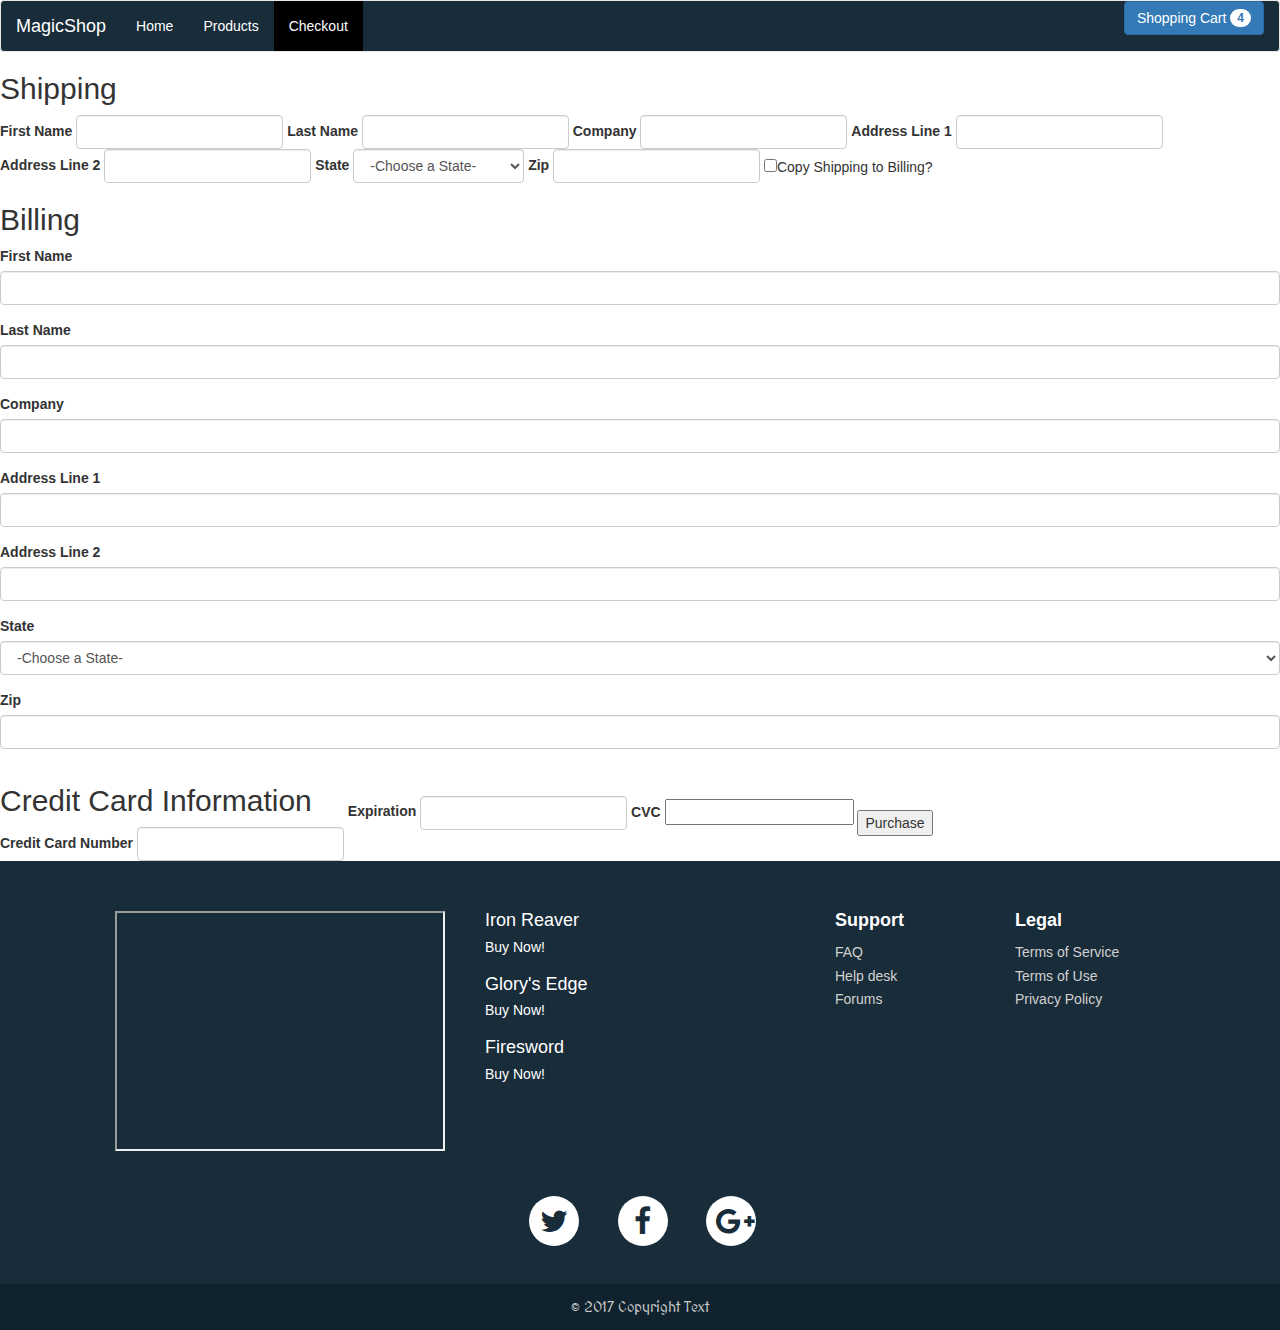
==== commit c28f3361: "StarsAdded" ====
--- a/public/checkout.html
+++ b/public/checkout.html
@@ -8,7 +8,6 @@
     <link rel="stylesheet" href="https://maxcdn.bootstrapcdn.com/bootstrap/3.3.7/css/bootstrap-theme.min.css" integrity="sha384-rHyoN1iRsVXV4nD0JutlnGaslCJuC7uwjduW9SVrLvRYooPp2bWYgmgJQIXwl/Sp" crossorigin="anonymous">
     <link rel="stylesheet" href="./style/main.css">
     <link rel="stylesheet" href="./style/checkout.css">
-    <link rel="stylesheet" href="./style/products.css">
     <link rel="stylesheet" href="./style/HeadAndFoot.css">
     <link rel="stylesheet" href="https://cdnjs.cloudflare.com/ajax/libs/font-awesome/4.6.3/css/font-awesome.min.css">
     <link rel="stylesheet" type="text/css" href="//fonts.googleapis.com/css?family=MedievalSharp" />
@@ -19,8 +18,8 @@
 
   <body>
 
-    <!-- Header -->
-    <nav class="navbar navbar-default medieval header" id="myHeader">
+<!-- Header -->
+    <nav class="navbar navbar-default" id="myHeader">
       <div class="container-fluid">
         <div class="navbar-header">
           <button type="button" class="navbar-toggle collapsed" data-toggle="collapse" data-target="#bs-example-navbar-collapse-1" aria-expanded="false">
@@ -29,76 +28,163 @@
             <span class="icon-bar"></span>
             <span class="icon-bar"></span>
           </button>
-          <a class="navbar-brand" href="#">Swords of Legend</a>
-        </div>
-        <div class="collapse navbar-collapse header" id="bs-example-navbar-collapse-1">
+          <a class="navbar-brand" href="#">MagicShop</a>
+        </div>
+        <div class="collapse navbar-collapse" id="bs-example-navbar-collapse-1">
           <ul class="nav navbar-nav">
-            <li class="active"><a href="index.html">Home<span class="sr-only">(current)</span></a></li>
+            <li><a href="index.html">Home<span class="sr-only">(current)</span></a></li>
             <li><a href="products.html">Products</a></li>
-            <li><a href="checkout.html">Checkout</a></li>
+            <li class="active"><a href="checkout.html">Checkout</a></li>
           </ul>
           <ul class="nav navbar-nav navbar-right">
           <button class="btn btn-primary" type="button">
-            Shopping Cart  <span class="badge">0</span>
+            Shopping Cart  <span class="badge"> 4</span>
           </button>
           </ul>
         </div>
       </div>
     </nav><!-- Header End -->
 
-
-
-
-     <header class="page-header headerCustom headerBackground container-fluid">
-       <h2 class="center title">Swords of Legend</h2>
-     </header>
-
-
-
-
-<!-- <div class="row">
-  <div class="col-xs-2">
-    <input type="text" class="form-control" placeholder=".col-xs-2">
-  </div> -->
-
-
-    <form class="form">
-      <h4>Shipping</h4>
-        <div class="row">
-          <div class="col-md-4">
+<!-- as wednesday at 2pm- working on basic templating of checkout form
+1 -if the form is set up in the BS 'basic example' each form label is on top of the input box.  if the form is in 'inline form' then the label shifts to the side...how to resolve!
+
+    <!-- here starts the shipping info form!
+  *** curently in form inline
+
+ -->
+ <!-- set all input types to text -->
+
+
+    <form class ="form-inline">
+      <h2>Shipping</h2>
+        <div class="form-group">
             <label for="First-Name">First Name</label>
-              <input type="First-Name-Shipping" class="form-control" id="First-Name-Shipping1">
-          </div>
-          <div class="col-md-4">
+            <input type="First-Name-Shipping" class="form-control" id="First-Name-Shipping1">
+          </div>
+
+          <div class="form-group">
             <label for="Last-Name">Last Name</label>
             <input type="Last-Name-Shipping" class="form-control" id="Last-Name-Shipping1">
           </div>
 
-          <div class="col-md-4">
+          <div class="form-group">
             <label for="Company-Name">Company</label>
             <input type="Company-Name-Shipping" class="form-control" id="Company-Name-Shipping1">
           </div>
 
-      </div>
-        <div class="row">
-          <div class="col-md-4">
+          <div class="form-group">
             <label for="Address-Line-1">Address Line 1</label>
             <input type="text" class="form-control" id="Address-Line-1-Shipping1">
           </div>
-          <div class="col-md-4">
+
+          <div class="form-group">
             <label for="Address-Line-2">Address Line 2</label>
             <input type="text" class="form-control" id="Address-Line-2-Shipping1">
           </div>
-          <div class="col-md-4">
-            <label for="City-Shipping">City</label>
-            <input type="text" class="form-control" id="City-Shipping">
-          </div>
-        </div>
-        <div class="row">
-          <div class="col-md-4">
-            <label for="exampleSelect1">State</label>
-              <select class="form-control" id="State-Shipping-1">
-                <option id="default" value="0">-Choose a State-</option>
+
+        <div class="form-group">
+          <label for="exampleSelect1">State</label>
+            <select class="form-control" id="State-Shipping-1">
+              <option id="default" value="0">-Choose a State-</option>
+              <option value="AL">Alabama</option>
+              <option value="AK">Alaska</option>
+              <option value="AZ">Arizona</option>
+              <option value="AR">Arkansas</option>
+              <option value="CA">California</option>
+              <option value="CO">Colorado</option>
+              <option value="CT">Connecticut</option>
+              <option value="DE">Delaware</option>
+              <option value="DC">District Of Columbia</option>
+              <option value="FL">Florida</option>
+              <option value="GA">Georgia</option>
+              <option value="HI">Hawaii</option>
+              <option value="ID">Idaho</option>
+              <option value="IL">Illinois</option>
+              <option value="IN">Indiana</option>
+              <option value="IA">Iowa</option>
+              <option value="KS">Kansas</option>
+              <option value="KY">Kentucky</option>
+              <option value="LA">Louisiana</option>
+              <option value="ME">Maine</option>
+              <option value="MD">Maryland</option>
+              <option value="MA">Massachusetts</option>
+              <option value="MI">Michigan</option>
+              <option value="MN">Minnesota</option>
+              <option value="MS">Mississippi</option>
+              <option value="MO">Missouri</option>
+              <option value="MT">Montana</option>
+              <option value="NE">Nebraska</option>
+              <option value="NV">Nevada</option>
+              <option value="NH">New Hampshire</option>
+              <option value="NJ">New Jersey</option>
+              <option value="NM">New Mexico</option>
+              <option value="NY">New York</option>
+              <option value="NC">North Carolina</option>
+              <option value="ND">North Dakota</option>
+              <option value="OH">Ohio</option>
+              <option value="OK">Oklahoma</option>
+              <option value="OR">Oregon</option>
+              <option value="PA">Pennsylvania</option>
+              <option value="RI">Rhode Island</option>
+              <option value="SC">South Carolina</option>
+              <option value="SD">South Dakota</option>
+              <option value="TN">Tennessee</option>
+              <option value="TX">Texas</option>
+              <option value="UT">Utah</option>
+              <option value="VT">Vermont</option>
+              <option value="VA">Virginia</option>
+              <option value="WA">Washington</option>
+              <option value="WV">West Virginia</option>
+              <option value="WI">Wisconsin</option>
+              <option value="WY">Wyoming</option>
+          </select>
+      </div>
+
+          <div class="form-group">
+            <label for="Zip">Zip</label>
+            <input type="Zip-Shipping" class="form-control" id="Zip-Shipping1">
+          </div>
+
+          <div class="checkbox">
+            <label>
+              <input type="checkbox">Copy Shipping to Billing?
+            </label>
+          </div>
+        </form>
+
+    <!-- here starts the Billing Form! -->
+
+        <form>
+          <h2>Billing</h2>
+          <form class ="form-inline">
+            <div class="form-group">
+              <label for="First-Name">First Name</label>
+              <input type="First-Name-Billing" class="form-control" id="First-Name-Billing1">
+            </div>
+
+            <div class="form-group">
+              <label for="Last-Name">Last Name</label>
+              <input type="Last-Name-Billing" class="form-control" id="Last-Name-Billing1">
+            </div>
+
+            <div class="form-group">
+              <label for="Company-Name">Company</label>
+              <input type="Company-Name-Billing" class="form-control" id="Company-Name-Billing1">
+                </div>
+
+            <div class="form-group">
+              <label for="Address-Line-1">Address Line 1</label>
+              <input type="Address-Line-1-Billing" class="form-control" id="Address-Line-1-Billing1">
+            </div>
+
+            <div class="form-group">
+              <label for="Address-Line-2">Address Line 2</label>
+              <input type="Address-Line-2-Billing" class="form-control" id="Address-Line-2-Billing1">
+            </div>
+            <div class="form-group">
+              <label for="exampleSelect1">State</label>
+              <select class="form-control" id="exampleSelect1">
+                <option value="default">-Choose a State-</option>
                 <option value="AL">Alabama</option>
                 <option value="AK">Alaska</option>
                 <option value="AZ">Arizona</option>
@@ -151,150 +237,43 @@
                 <option value="WI">Wisconsin</option>
                 <option value="WY">Wyoming</option>
               </select>
-          </div>
-          <div class="col-md-4">
-            <label for="Zip">Zip</label>
-            <input type="Zip-Shipping" class="form-control" id="Zip-Shipping1">
-          </div>
-          <div class="col-md-4">
-            <div class="checkbox" id="checkbox">
-              <label>
-                <input type="checkbox">Copy Shipping to Billing?
-              </label>
-            </div>
-          </div>
-        </div>
-    </form>
-
-    <!-- here starts the Billing Form! -->
-
-  <form class="form">
-    <h4>Billing</h4>
-      <div class="row">
-        <div class="col-md-4">
-          <label for="First-Name">First Name</label>
-          <input type="First-Name-Billing" class="form-control" id="First-Name-Billing1">
-        </div>
-        <div class="col-md-4">
-          <label for="Last-Name">Last Name</label>
-          <input type="Last-Name-Billing" class="form-control" id="Last-Name-Billing1">
-        </div>
-        <div class="col-md-4">
-          <label for="Company-Name">Company</label>
-          <input type="Company-Name-Billing" class="form-control" id="Company-Name-Billing1">
-        </div>
-      </div>
-      <div class="row">
-        <div class="col-md-4">
-          <label for="Address-Line-1">Address Line 1</label>
-          <input type="Address-Line-1-Billing" class="form-control" id="Address-Line-1-Billing1">
-        </div>
-        <div class="col-md-4">
-          <label for="Address-Line-2">Address Line 2</label>
-          <input type="Address-Line-2-Billing" class="form-control" id="Address-Line-2-Billing1">
-        </div>
-        <div class="col-md-4">
-          <label for="City-Billing">City</label>
-          <input type="text" class="form-control" id="City-Billing">
-        </div>
-      </div>
-      <div class="row">
-        <div class="col-md-4">
-          <label for="exampleSelect1">State</label>
-            <select class="form-control" id="State-Billing-1">
-              <option value="0">-Choose a State-</option>
-              <option value="AL">Alabama</option>
-              <option value="AK">Alaska</option>
-              <option value="AZ">Arizona</option>
-              <option value="AR">Arkansas</option>
-              <option value="CA">California</option>
-              <option value="CO">Colorado</option>
-              <option value="CT">Connecticut</option>
-              <option value="DE">Delaware</option>
-              <option value="DC">District Of Columbia</option>
-              <option value="FL">Florida</option>
-              <option value="GA">Georgia</option>
-              <option value="HI">Hawaii</option>
-              <option value="ID">Idaho</option>
-              <option value="IL">Illinois</option>
-              <option value="IN">Indiana</option>
-              <option value="IA">Iowa</option>
-              <option value="KS">Kansas</option>
-              <option value="KY">Kentucky</option>
-              <option value="LA">Louisiana</option>
-              <option value="ME">Maine</option>
-              <option value="MD">Maryland</option>
-              <option value="MA">Massachusetts</option>
-              <option value="MI">Michigan</option>
-              <option value="MN">Minnesota</option>
-              <option value="MS">Mississippi</option>
-              <option value="MO">Missouri</option>
-              <option value="MT">Montana</option>
-              <option value="NE">Nebraska</option>
-              <option value="NV">Nevada</option>
-              <option value="NH">New Hampshire</option>
-              <option value="NJ">New Jersey</option>
-              <option value="NM">New Mexico</option>
-              <option value="NY">New York</option>
-              <option value="NC">North Carolina</option>
-              <option value="ND">North Dakota</option>
-              <option value="OH">Ohio</option>
-              <option value="OK">Oklahoma</option>
-              <option value="OR">Oregon</option>
-              <option value="PA">Pennsylvania</option>
-              <option value="RI">Rhode Island</option>
-              <option value="SC">South Carolina</option>
-              <option value="SD">South Dakota</option>
-              <option value="TN">Tennessee</option>
-              <option value="TX">Texas</option>
-              <option value="UT">Utah</option>
-              <option value="VT">Vermont</option>
-              <option value="VA">Virginia</option>
-              <option value="WA">Washington</option>
-              <option value="WV">West Virginia</option>
-              <option value="WI">Wisconsin</option>
-              <option value="WY">Wyoming</option>
-            </select>
-        </div>
-        <div class="col-md-4">
-          <label for="Zip">Zip</label>
-          <input type="Zip-Billing" class="form-control" id="Zip-Billing1">
-        </div>
-        <div class="col-md-4"></div>
-      </div>
-    </form>
+            </div>
+
+                <div class="form-group">
+                  <label for="Zip">Zip</label>
+                  <input type="Zip-Shipping" class="form-control" id="Zip-Billing1">
+
+                </div>
+            </form>
 
     <!-- Credit Card Info form starts here-->
-  <form class="form">
-    <h4>Credit Card Information</h4>
-    <div class="row">
-      <div class="col-md-4">
+
+    <form class ="form-inline">
+      <div class="form-group">
+        <h2>Credit Card Information</h2>
         <label for="Credit-Card-Number">Credit Card Number</label>
         <input type="Credit-Card-Purchase" class="form-control" id="Credit-Card1" >
       </div>
-      <div class="col-md-2">
+      <div class="form-group">
         <label for="Expiration">Expiration</label>
-        <input type="Expiration-Purchase" class="form-control" id="Expiration1">
-      </div>
-      <div class="col-md-2">
+        <input type="Expiration-Purchase" class="form-control" id="Expiration1" >
+      </div>
+      <div class="form-group">
         <label for="CVC">CVC</label>
-        <input type="CVC-Purchase" class="form-control" id="CVC">
-      </div>
-      <div class="col-md-1"></div>
-      <div class="col-md-2">
-        <button type="purchase" class="btn btn-primary btn-lg" id="purchase">Purchase</button>
-      </div>
-    </div>
-  </form>
+        <input type="CVC-Purchase" id="exampleInputFile">
+      </div>
+      <div class="form-group">
+        <button type="purchase" id="purchase">Purchase</button>
+      </div>
+    </form>
 
 
 <!-- Footer -->
-    <footer class="medieval"id="myFooter">
+    <footer id="myFooter">
         <div class="container">
             <div class="row">
                 <div class="col-sm-4">
-                  <iframe id="map-container" frameborder="0" style="border:0"
-                      src="https://www.google.com/maps/d/embed?mid=1Chhw1YcGgeN_0LY6plVqwY7yQP4" >
+                  <iframe id="map-container" src="https://www.google.com/maps/d/embed?mid=1Chhw1YcGgeN_0LY6plVqwY7yQP4" width="300" height="300"></iframe>
                   </iframe>
                 </div>
                 <div class="col-sm-4">
--- a/public/style/main.css
+++ b/public/style/main.css
@@ -1,3 +1,6 @@
+@import url(//netdna.bootstrapcdn.com/font-awesome/3.2.1/css/font-awesome.css);
+
+/*Carousel*/
 
 .flexCon {
   display: flex;
@@ -21,14 +24,125 @@
 #thumb-container {
   margin-top: 10px;
 }
-.leftImgHome,
-.midImgHome,
-.rightImgHome
- {
-   height: 300px !important;
-   width: 300px;
-   object-fit: scale-down;
+
+
+
+/*********Star Rating*********/
+
+.rating-one {
+  border: none;
+  /*float: right;*/
 }
+
+.rating-one > input { display: none; }
+.rating-one > label:before {
+  margin: 5px;
+  font-size: 1.25em;
+  font-family: FontAwesome;
+  display: inline-block;
+  content: "\f005";
+}
+
+.rating-one > .half:before {
+  content: "\f089";
+  position: absolute;
+}
+
+.rating-one > label {
+  color: #ddd;
+ float: right;
+}
+
+/*CSS to Highlight Stars on Hover*/
+
+.rating-one > input:checked ~ label, /* show gold star when clicked */
+.rating-one:not(:checked) > label:hover, /* hover current star */
+.rating-one:not(:checked) > label:hover ~ label { color: #FFD700;  } /* hover previous stars in list */
+
+.rating-one > input:checked + label:hover, /* hover current star when changing rating */
+.rating-one > input:checked ~ label:hover,
+.rating-one > label:hover ~ input:checked ~ label, /* lighten current selection */
+.rating-one > input:checked ~ label:hover ~ label { color: #FFED85;  }
+
+
+/************* Second Star *************/
+
+.rating-two {
+  border: none;
+  /*float: right;*/
+}
+
+.rating-two > input { display: none; }
+.rating-two > label:before {
+  margin: 5px;
+  font-size: 1.25em;
+  font-family: FontAwesome;
+  display: inline-block;
+  content: "\f005";
+}
+
+.rating-two > .half:before {
+  content: "\f089";
+  position: absolute;
+}
+
+.rating-two > label {
+  color: #ddd;
+ float: right;
+}
+
+/*CSS to Highlight Stars on Hover*/
+
+.rating-two > input:checked ~ label, /* show gold star when clicked */
+.rating-two:not(:checked) > label:hover, /* hover current star */
+.rating-two:not(:checked) > label:hover ~ label { color: #FFD700;  } /* hover previous stars in list */
+
+.rating-two > input:checked + label:hover, /* hover current star when changing rating */
+.rating-two > input:checked ~ label:hover,
+.rating-two > label:hover ~ input:checked ~ label, /* lighten current selection */
+.rating-two > input:checked ~ label:hover ~ label { color: #FFED85;  }
+
+/************* Third Star *************/
+
+.rating-three {
+  border: none;
+  /*float: right;*/
+}
+
+.rating-three > input { display: none; }
+.rating-three > label:before {
+  margin: 5px;
+  font-size: 1.25em;
+  font-family: FontAwesome;
+  display: inline-block;
+  content: "\f005";
+}
+
+.rating-three > .half:before {
+  content: "\f089";
+  position: absolute;
+}
+
+.rating-three > label {
+  color: #ddd;
+ float: right;
+}
+
+/*CSS to Highlight Stars on Hover*/
+
+.rating-three > input:checked ~ label, /* show gold star when clicked */
+.rating-three:not(:checked) > label:hover, /* hover current star */
+.rating-three:not(:checked) > label:hover ~ label { color: #FFD700;  } /* hover previous stars in list */
+
+.rating-three > input:checked + label:hover, /* hover current star when changing rating */
+.rating-three > input:checked ~ label:hover,
+.rating-three > label:hover ~ input:checked ~ label, /* lighten current selection */
+.rating-three > input:checked ~ label:hover ~ label { color: #FFED85;  }
+
+
+
+
+/********Font*********/
 
 h1 {
 	font-family: MedievalSharp;
@@ -37,14 +151,6 @@
 	font-variant: normal;
 	font-weight: 500;
 	line-height: 26.4px;
-}
-h2 {
-	font-family: MedievalSharp;
-	font-size: 20px;
-	font-style: normal;
-	font-variant: normal;
-	font-weight: 500;
-	line-height: 20.4px;
 }
 h3 {
 	font-family: MedievalSharp;
--- a/public/style/HeadAndFoot.css
+++ b/public/style/HeadAndFoot.css
@@ -28,6 +28,11 @@
 
 .navbar-default .navbar-brand {
     color: white;
+}
+
+.navbar-default .navbar-nav > .active > a,
+.navbar-default .navbar-nav > .open > a {
+      background-image: none;
 }
 
 
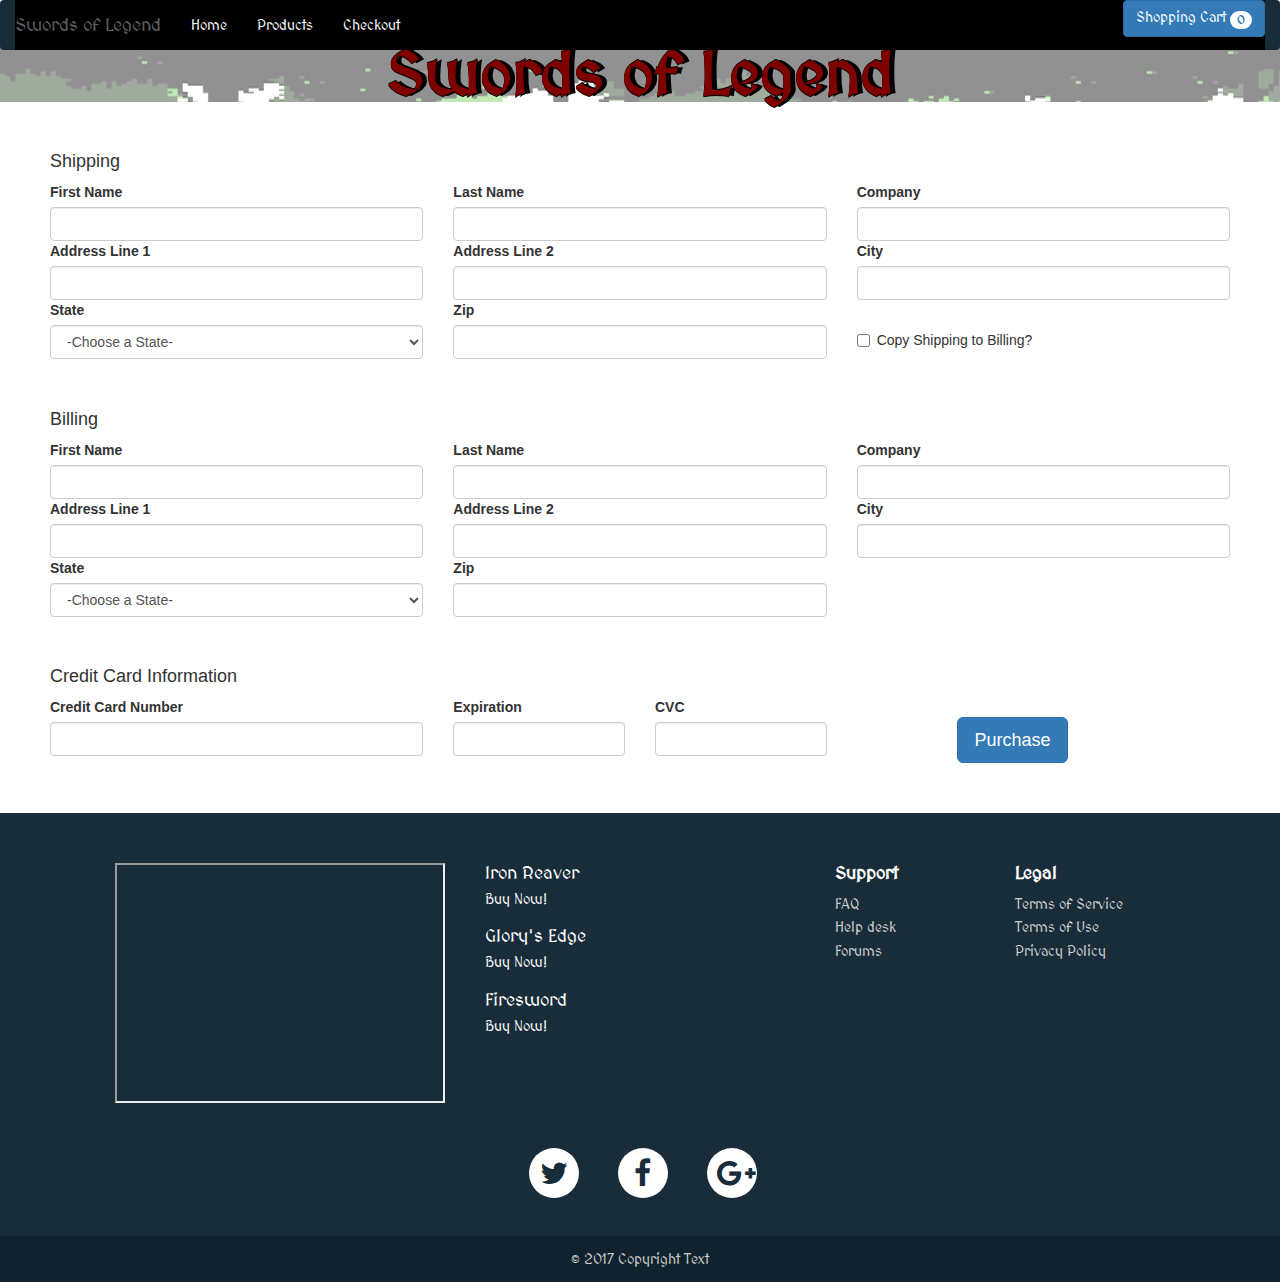
==== commit c52fa070: "Merge branch 'master' into indexLayout" ====
--- a/public/checkout.html
+++ b/public/checkout.html
@@ -8,6 +8,7 @@
     <link rel="stylesheet" href="https://maxcdn.bootstrapcdn.com/bootstrap/3.3.7/css/bootstrap-theme.min.css" integrity="sha384-rHyoN1iRsVXV4nD0JutlnGaslCJuC7uwjduW9SVrLvRYooPp2bWYgmgJQIXwl/Sp" crossorigin="anonymous">
     <link rel="stylesheet" href="./style/main.css">
     <link rel="stylesheet" href="./style/checkout.css">
+    <link rel="stylesheet" href="./style/products.css">
     <link rel="stylesheet" href="./style/HeadAndFoot.css">
     <link rel="stylesheet" href="https://cdnjs.cloudflare.com/ajax/libs/font-awesome/4.6.3/css/font-awesome.min.css">
     <link rel="stylesheet" type="text/css" href="//fonts.googleapis.com/css?family=MedievalSharp" />
@@ -18,8 +19,8 @@
 
   <body>
 
-<!-- Header -->
-    <nav class="navbar navbar-default" id="myHeader">
+    <!-- Header -->
+    <nav class="navbar navbar-default medieval header" id="myHeader">
       <div class="container-fluid">
         <div class="navbar-header">
           <button type="button" class="navbar-toggle collapsed" data-toggle="collapse" data-target="#bs-example-navbar-collapse-1" aria-expanded="false">
@@ -28,9 +29,9 @@
             <span class="icon-bar"></span>
             <span class="icon-bar"></span>
           </button>
-          <a class="navbar-brand" href="#">MagicShop</a>
-        </div>
-        <div class="collapse navbar-collapse" id="bs-example-navbar-collapse-1">
+          <a class="navbar-brand" href="#">Swords of Legend</a>
+        </div>
+        <div class="collapse navbar-collapse header" id="bs-example-navbar-collapse-1">
           <ul class="nav navbar-nav">
             <li><a href="index.html">Home<span class="sr-only">(current)</span></a></li>
             <li><a href="products.html">Products</a></li>
@@ -38,153 +39,66 @@
           </ul>
           <ul class="nav navbar-nav navbar-right">
           <button class="btn btn-primary" type="button">
-            Shopping Cart  <span class="badge"> 4</span>
+            Shopping Cart  <span class="badge">0</span>
           </button>
           </ul>
         </div>
       </div>
     </nav><!-- Header End -->
 
-<!-- as wednesday at 2pm- working on basic templating of checkout form
-1 -if the form is set up in the BS 'basic example' each form label is on top of the input box.  if the form is in 'inline form' then the label shifts to the side...how to resolve!
-
-    <!-- here starts the shipping info form!
-  *** curently in form inline
-
- -->
- <!-- set all input types to text -->
-
-
-    <form class ="form-inline">
-      <h2>Shipping</h2>
-        <div class="form-group">
+
+
+
+     <header class="page-header headerCustom headerBackground container-fluid">
+       <h2 class="center title">Swords of Legend</h2>
+     </header>
+
+
+
+
+<!-- <div class="row">
+  <div class="col-xs-2">
+    <input type="text" class="form-control" placeholder=".col-xs-2">
+  </div> -->
+
+
+    <form class="form">
+      <h4>Shipping</h4>
+        <div class="row">
+          <div class="col-md-4">
             <label for="First-Name">First Name</label>
-            <input type="First-Name-Shipping" class="form-control" id="First-Name-Shipping1">
-          </div>
-
-          <div class="form-group">
+              <input type="First-Name-Shipping" class="form-control" id="First-Name-Shipping1">
+          </div>
+          <div class="col-md-4">
             <label for="Last-Name">Last Name</label>
             <input type="Last-Name-Shipping" class="form-control" id="Last-Name-Shipping1">
           </div>
 
-          <div class="form-group">
+          <div class="col-md-4">
             <label for="Company-Name">Company</label>
             <input type="Company-Name-Shipping" class="form-control" id="Company-Name-Shipping1">
           </div>
 
-          <div class="form-group">
+      </div>
+        <div class="row">
+          <div class="col-md-4">
             <label for="Address-Line-1">Address Line 1</label>
             <input type="text" class="form-control" id="Address-Line-1-Shipping1">
           </div>
-
-          <div class="form-group">
+          <div class="col-md-4">
             <label for="Address-Line-2">Address Line 2</label>
             <input type="text" class="form-control" id="Address-Line-2-Shipping1">
           </div>
-
-        <div class="form-group">
-          <label for="exampleSelect1">State</label>
-            <select class="form-control" id="State-Shipping-1">
-              <option id="default" value="0">-Choose a State-</option>
-              <option value="AL">Alabama</option>
-              <option value="AK">Alaska</option>
-              <option value="AZ">Arizona</option>
-              <option value="AR">Arkansas</option>
-              <option value="CA">California</option>
-              <option value="CO">Colorado</option>
-              <option value="CT">Connecticut</option>
-              <option value="DE">Delaware</option>
-              <option value="DC">District Of Columbia</option>
-              <option value="FL">Florida</option>
-              <option value="GA">Georgia</option>
-              <option value="HI">Hawaii</option>
-              <option value="ID">Idaho</option>
-              <option value="IL">Illinois</option>
-              <option value="IN">Indiana</option>
-              <option value="IA">Iowa</option>
-              <option value="KS">Kansas</option>
-              <option value="KY">Kentucky</option>
-              <option value="LA">Louisiana</option>
-              <option value="ME">Maine</option>
-              <option value="MD">Maryland</option>
-              <option value="MA">Massachusetts</option>
-              <option value="MI">Michigan</option>
-              <option value="MN">Minnesota</option>
-              <option value="MS">Mississippi</option>
-              <option value="MO">Missouri</option>
-              <option value="MT">Montana</option>
-              <option value="NE">Nebraska</option>
-              <option value="NV">Nevada</option>
-              <option value="NH">New Hampshire</option>
-              <option value="NJ">New Jersey</option>
-              <option value="NM">New Mexico</option>
-              <option value="NY">New York</option>
-              <option value="NC">North Carolina</option>
-              <option value="ND">North Dakota</option>
-              <option value="OH">Ohio</option>
-              <option value="OK">Oklahoma</option>
-              <option value="OR">Oregon</option>
-              <option value="PA">Pennsylvania</option>
-              <option value="RI">Rhode Island</option>
-              <option value="SC">South Carolina</option>
-              <option value="SD">South Dakota</option>
-              <option value="TN">Tennessee</option>
-              <option value="TX">Texas</option>
-              <option value="UT">Utah</option>
-              <option value="VT">Vermont</option>
-              <option value="VA">Virginia</option>
-              <option value="WA">Washington</option>
-              <option value="WV">West Virginia</option>
-              <option value="WI">Wisconsin</option>
-              <option value="WY">Wyoming</option>
-          </select>
-      </div>
-
-          <div class="form-group">
-            <label for="Zip">Zip</label>
-            <input type="Zip-Shipping" class="form-control" id="Zip-Shipping1">
-          </div>
-
-          <div class="checkbox">
-            <label>
-              <input type="checkbox">Copy Shipping to Billing?
-            </label>
-          </div>
-        </form>
-
-    <!-- here starts the Billing Form! -->
-
-        <form>
-          <h2>Billing</h2>
-          <form class ="form-inline">
-            <div class="form-group">
-              <label for="First-Name">First Name</label>
-              <input type="First-Name-Billing" class="form-control" id="First-Name-Billing1">
-            </div>
-
-            <div class="form-group">
-              <label for="Last-Name">Last Name</label>
-              <input type="Last-Name-Billing" class="form-control" id="Last-Name-Billing1">
-            </div>
-
-            <div class="form-group">
-              <label for="Company-Name">Company</label>
-              <input type="Company-Name-Billing" class="form-control" id="Company-Name-Billing1">
-                </div>
-
-            <div class="form-group">
-              <label for="Address-Line-1">Address Line 1</label>
-              <input type="Address-Line-1-Billing" class="form-control" id="Address-Line-1-Billing1">
-            </div>
-
-            <div class="form-group">
-              <label for="Address-Line-2">Address Line 2</label>
-              <input type="Address-Line-2-Billing" class="form-control" id="Address-Line-2-Billing1">
-            </div>
-            <div class="form-group">
-              <label for="exampleSelect1">State</label>
-              <select class="form-control" id="exampleSelect1">
-                <option value="default">-Choose a State-</option>
+          <div class="col-md-4">
+            <label for="City-Shipping">City</label>
+            <input type="text" class="form-control" id="City-Shipping">
+          </div>
+        </div>
+        <div class="row">
+          <div class="col-md-4">
+            <label for="exampleSelect1">State</label>
+              <select class="form-control" id="State-Shipping-1">
+                <option id="default" value="0">-Choose a State-</option>
                 <option value="AL">Alabama</option>
                 <option value="AK">Alaska</option>
                 <option value="AZ">Arizona</option>
@@ -237,39 +151,145 @@
                 <option value="WI">Wisconsin</option>
                 <option value="WY">Wyoming</option>
               </select>
+          </div>
+          <div class="col-md-4">
+            <label for="Zip">Zip</label>
+            <input type="Zip-Shipping" class="form-control" id="Zip-Shipping1">
+          </div>
+          <div class="col-md-4">
+            <div class="checkbox" id="checkbox">
+              <label>
+                <input type="checkbox">Copy Shipping to Billing?
+              </label>
             </div>
-
-                <div class="form-group">
-                  <label for="Zip">Zip</label>
-                  <input type="Zip-Shipping" class="form-control" id="Zip-Billing1">
-
-                </div>
-            </form>
+          </div>
+        </div>
+    </form>
+
+    <!-- here starts the Billing Form! -->
+
+  <form class="form">
+    <h4>Billing</h4>
+      <div class="row">
+        <div class="col-md-4">
+          <label for="First-Name">First Name</label>
+          <input type="First-Name-Billing" class="form-control" id="First-Name-Billing1">
+        </div>
+        <div class="col-md-4">
+          <label for="Last-Name">Last Name</label>
+          <input type="Last-Name-Billing" class="form-control" id="Last-Name-Billing1">
+        </div>
+        <div class="col-md-4">
+          <label for="Company-Name">Company</label>
+          <input type="Company-Name-Billing" class="form-control" id="Company-Name-Billing1">
+        </div>
+      </div>
+      <div class="row">
+        <div class="col-md-4">
+          <label for="Address-Line-1">Address Line 1</label>
+          <input type="Address-Line-1-Billing" class="form-control" id="Address-Line-1-Billing1">
+        </div>
+        <div class="col-md-4">
+          <label for="Address-Line-2">Address Line 2</label>
+          <input type="Address-Line-2-Billing" class="form-control" id="Address-Line-2-Billing1">
+        </div>
+        <div class="col-md-4">
+          <label for="City-Billing">City</label>
+          <input type="text" class="form-control" id="City-Billing">
+        </div>
+      </div>
+      <div class="row">
+        <div class="col-md-4">
+          <label for="exampleSelect1">State</label>
+            <select class="form-control" id="State-Billing-1">
+              <option value="0">-Choose a State-</option>
+              <option value="AL">Alabama</option>
+              <option value="AK">Alaska</option>
+              <option value="AZ">Arizona</option>
+              <option value="AR">Arkansas</option>
+              <option value="CA">California</option>
+              <option value="CO">Colorado</option>
+              <option value="CT">Connecticut</option>
+              <option value="DE">Delaware</option>
+              <option value="DC">District Of Columbia</option>
+              <option value="FL">Florida</option>
+              <option value="GA">Georgia</option>
+              <option value="HI">Hawaii</option>
+              <option value="ID">Idaho</option>
+              <option value="IL">Illinois</option>
+              <option value="IN">Indiana</option>
+              <option value="IA">Iowa</option>
+              <option value="KS">Kansas</option>
+              <option value="KY">Kentucky</option>
+              <option value="LA">Louisiana</option>
+              <option value="ME">Maine</option>
+              <option value="MD">Maryland</option>
+              <option value="MA">Massachusetts</option>
+              <option value="MI">Michigan</option>
+              <option value="MN">Minnesota</option>
+              <option value="MS">Mississippi</option>
+              <option value="MO">Missouri</option>
+              <option value="MT">Montana</option>
+              <option value="NE">Nebraska</option>
+              <option value="NV">Nevada</option>
+              <option value="NH">New Hampshire</option>
+              <option value="NJ">New Jersey</option>
+              <option value="NM">New Mexico</option>
+              <option value="NY">New York</option>
+              <option value="NC">North Carolina</option>
+              <option value="ND">North Dakota</option>
+              <option value="OH">Ohio</option>
+              <option value="OK">Oklahoma</option>
+              <option value="OR">Oregon</option>
+              <option value="PA">Pennsylvania</option>
+              <option value="RI">Rhode Island</option>
+              <option value="SC">South Carolina</option>
+              <option value="SD">South Dakota</option>
+              <option value="TN">Tennessee</option>
+              <option value="TX">Texas</option>
+              <option value="UT">Utah</option>
+              <option value="VT">Vermont</option>
+              <option value="VA">Virginia</option>
+              <option value="WA">Washington</option>
+              <option value="WV">West Virginia</option>
+              <option value="WI">Wisconsin</option>
+              <option value="WY">Wyoming</option>
+            </select>
+        </div>
+        <div class="col-md-4">
+          <label for="Zip">Zip</label>
+          <input type="Zip-Billing" class="form-control" id="Zip-Billing1">
+        </div>
+        <div class="col-md-4"></div>
+      </div>
+    </form>
 
     <!-- Credit Card Info form starts here-->
-
-    <form class ="form-inline">
-      <div class="form-group">
-        <h2>Credit Card Information</h2>
+  <form class="form">
+    <h4>Credit Card Information</h4>
+    <div class="row">
+      <div class="col-md-4">
         <label for="Credit-Card-Number">Credit Card Number</label>
         <input type="Credit-Card-Purchase" class="form-control" id="Credit-Card1" >
       </div>
-      <div class="form-group">
+      <div class="col-md-2">
         <label for="Expiration">Expiration</label>
-        <input type="Expiration-Purchase" class="form-control" id="Expiration1" >
-      </div>
-      <div class="form-group">
+        <input type="Expiration-Purchase" class="form-control" id="Expiration1">
+      </div>
+      <div class="col-md-2">
         <label for="CVC">CVC</label>
-        <input type="CVC-Purchase" id="exampleInputFile">
-      </div>
-      <div class="form-group">
-        <button type="purchase" id="purchase">Purchase</button>
-      </div>
-    </form>
+        <input type="CVC-Purchase" class="form-control" id="CVC">
+      </div>
+      <div class="col-md-1"></div>
+      <div class="col-md-2">
+        <button type="purchase" class="btn btn-primary btn-lg" id="purchase">Purchase</button>
+      </div>
+    </div>
+  </form>
 
 
 <!-- Footer -->
-    <footer id="myFooter">
+    <footer class="medieval"id="myFooter">
         <div class="container">
             <div class="row">
                 <div class="col-sm-4">
--- a/public/style/main.css
+++ b/public/style/main.css
@@ -23,6 +23,14 @@
 
 #thumb-container {
   margin-top: 10px;
+}
+.leftImgHome,
+.midImgHome,
+.rightImgHome
+ {
+   height: 300px !important;
+   width: 300px;
+   object-fit: scale-down;
 }
 
 
@@ -152,6 +160,14 @@
 	font-weight: 500;
 	line-height: 26.4px;
 }
+h2 {
+	font-family: MedievalSharp;
+	font-size: 20px;
+	font-style: normal;
+	font-variant: normal;
+	font-weight: 500;
+	line-height: 20.4px;
+}
 h3 {
 	font-family: MedievalSharp;
 	font-size: 14px;
--- a/public/style/products.css
+++ b/public/style/products.css
@@ -0,0 +1,118 @@
+section {
+  background-image: url("../Images/BG.png");
+  background-repeat: no-repeat;
+  background-position: right top;
+  background-size: cover;
+  height: 380px;
+}
+
+.headerBackground {
+  background-image: url("../Images/header.png");
+  background-repeat: no-repeat;
+  background-position: right top;
+  background-size: cover;
+  color: maroon;
+}
+
+.product {
+  margin-top: 5px;
+  background-color: none;
+  border-bottom-color: lightgrey;
+  border-bottom-style: solid;
+  border-bottom-width: 1px;
+}
+
+.center {
+  text-align: center;
+  font-size: 34pt;
+  font-family: MedievalSharp;
+  font-weight: 600;
+}
+
+.help {
+  border-color: red;
+  border-width: 2px;
+  border-style: solid;
+}
+.mainheight {
+  height: 500px
+  overflow: auto;
+}
+.productImage {
+  height: 360px;
+  width: 500px;
+  float: left;
+  margin-top: 9px;
+  margin-right: 15px;
+}
+
+.containerImage {
+  max-width: 500px;
+  max-height: 300px;
+  border-radius: 15px;
+  border-color: black;
+  border-width: 2px;
+  border-style: solid;
+  background-color: white;
+
+}
+
+.productHeader {
+  height: 50px;
+  width: 600px;
+}
+
+.productDescription {
+  height: 130px;
+}
+
+.addButton {
+  width: 90px;
+  height: 40px:
+}
+
+.liInline {
+  display: inline-block;
+  text-align: center;
+  font-size: 16pt;
+  margin-left: 55px;
+}
+
+.productli {
+  float: right;
+  margin: 0 15px 0 15px;
+  text-decoration: none;
+  color: darkslategrey;
+  font-size: 14pt;
+}
+
+.medieval {
+  font-family: MedievalSharp
+}
+
+.fill {
+    display: flex;
+    justify-content: center;
+    align-items: center;
+    overflow: hidden
+}
+.fill img {
+    flex-shrink: 0;
+    min-width: 100%;
+    min-height: 100%
+}
+
+.title {
+  color: maroon;
+  text-shadow: 5px 0 black, 0 1px black, 1px 0 black, 0 -1px black;
+  font-size: 46pt;
+}
+
+.headerCustom {
+  margin-top: -27px;
+  border-style: none;
+}
+.header {
+  background-color: black;
+  border-style: none;
+}
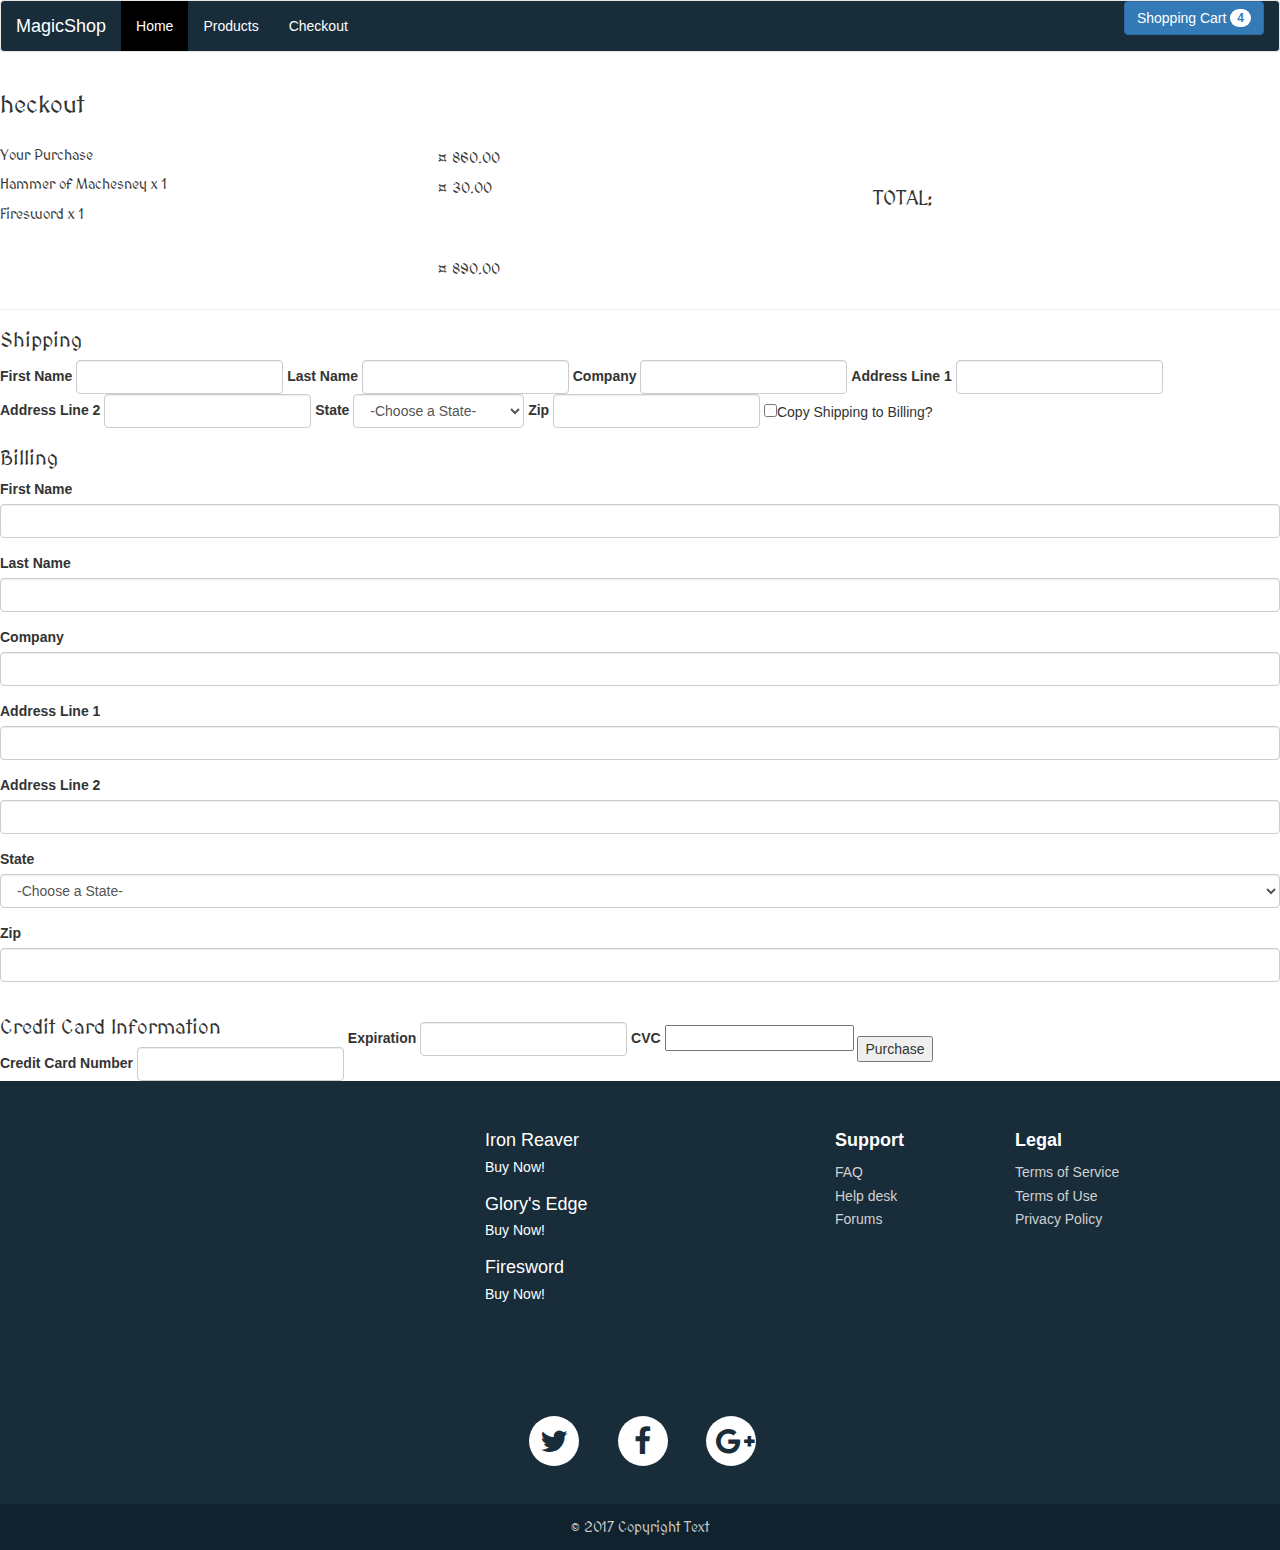
==== commit 8aa09f30: "working on checkout total" ====
--- a/public/checkout.html
+++ b/public/checkout.html
@@ -8,7 +8,6 @@
     <link rel="stylesheet" href="https://maxcdn.bootstrapcdn.com/bootstrap/3.3.7/css/bootstrap-theme.min.css" integrity="sha384-rHyoN1iRsVXV4nD0JutlnGaslCJuC7uwjduW9SVrLvRYooPp2bWYgmgJQIXwl/Sp" crossorigin="anonymous">
     <link rel="stylesheet" href="./style/main.css">
     <link rel="stylesheet" href="./style/checkout.css">
-    <link rel="stylesheet" href="./style/products.css">
     <link rel="stylesheet" href="./style/HeadAndFoot.css">
     <link rel="stylesheet" href="https://cdnjs.cloudflare.com/ajax/libs/font-awesome/4.6.3/css/font-awesome.min.css">
     <link rel="stylesheet" type="text/css" href="//fonts.googleapis.com/css?family=MedievalSharp" />
@@ -19,8 +18,8 @@
 
   <body>
 
-    <!-- Header -->
-    <nav class="navbar navbar-default medieval header" id="myHeader">
+<!-- Header -->
+    <nav class="navbar navbar-default" id="myHeader">
       <div class="container-fluid">
         <div class="navbar-header">
           <button type="button" class="navbar-toggle collapsed" data-toggle="collapse" data-target="#bs-example-navbar-collapse-1" aria-expanded="false">
@@ -29,17 +28,17 @@
             <span class="icon-bar"></span>
             <span class="icon-bar"></span>
           </button>
-          <a class="navbar-brand" href="#">Swords of Legend</a>
-        </div>
-        <div class="collapse navbar-collapse header" id="bs-example-navbar-collapse-1">
+          <a class="navbar-brand" href="#">MagicShop</a>
+        </div>
+        <div class="collapse navbar-collapse" id="bs-example-navbar-collapse-1">
           <ul class="nav navbar-nav">
-            <li><a href="index.html">Home<span class="sr-only">(current)</span></a></li>
+            <li class="active"><a href="index.html">Home<span class="sr-only">(current)</span></a></li>
             <li><a href="products.html">Products</a></li>
-            <li class="active"><a href="checkout.html">Checkout</a></li>
+            <li><a href="checkout.html">Checkout</a></li>
           </ul>
           <ul class="nav navbar-nav navbar-right">
           <button class="btn btn-primary" type="button">
-            Shopping Cart  <span class="badge">0</span>
+            Shopping Cart  <span class="badge"> 4</span>
           </button>
           </ul>
         </div>
@@ -47,58 +46,168 @@
     </nav><!-- Header End -->
 
 
-
-
-     <header class="page-header headerCustom headerBackground container-fluid">
-       <h2 class="center title">Swords of Legend</h2>
-     </header>
-
-
-
-
-<!-- <div class="row">
-  <div class="col-xs-2">
-    <input type="text" class="form-control" placeholder=".col-xs-2">
-  </div> -->
-
-
-    <form class="form">
-      <h4>Shipping</h4>
-        <div class="row">
-          <div class="col-md-4">
+    <section>
+      <div class="row">
+        <h1>Checkout</h1>
+      </div>
+      <div class="row">
+        <div class="col-xs-4 col-sm-4 col-md-4 col-lg-4">
+          <h3>Your Purchase</h3>
+          <p>Hammer of Machesney x 1</p>
+          <p>Firesword x 1</p>
+        </div>
+        <div class="col-xs-4 col-sm-4 col-md-4 col-lg-4">
+          <br>
+          <p>&#164; 860.00</p>
+          <p>&#164; 30.00</p>
+        </div>
+        <div class="col-xs-4 col-sm-4 col-md-4 col-lg-4">
+          <br>
+          <br>
+          <h2>TOTAL:</h2>
+        </div>
+        <div class="col-xs-4 col-sm-4 col-md-4 col-lg-4">
+          <br>
+          <br>
+          <p>&#164; 890.00</p>
+        </div>
+      </div>
+      <div class="">
+        <hr>
+      </div>
+    </section>
+
+
+    <form class ="form-inline">
+      <h2>Shipping</h2>
+        <div class="form-group">
             <label for="First-Name">First Name</label>
-              <input type="First-Name-Shipping" class="form-control" id="First-Name-Shipping1">
-          </div>
-          <div class="col-md-4">
+            <input type="First-Name-Shipping" class="form-control" id="First-Name-Shipping1">
+          </div>
+
+          <div class="form-group">
             <label for="Last-Name">Last Name</label>
             <input type="Last-Name-Shipping" class="form-control" id="Last-Name-Shipping1">
           </div>
 
-          <div class="col-md-4">
+          <div class="form-group">
             <label for="Company-Name">Company</label>
             <input type="Company-Name-Shipping" class="form-control" id="Company-Name-Shipping1">
           </div>
 
-      </div>
-        <div class="row">
-          <div class="col-md-4">
+          <div class="form-group">
             <label for="Address-Line-1">Address Line 1</label>
             <input type="text" class="form-control" id="Address-Line-1-Shipping1">
           </div>
-          <div class="col-md-4">
+
+          <div class="form-group">
             <label for="Address-Line-2">Address Line 2</label>
             <input type="text" class="form-control" id="Address-Line-2-Shipping1">
           </div>
-          <div class="col-md-4">
-            <label for="City-Shipping">City</label>
-            <input type="text" class="form-control" id="City-Shipping">
-          </div>
-        </div>
-        <div class="row">
-          <div class="col-md-4">
-            <label for="exampleSelect1">State</label>
-              <select class="form-control" id="State-Shipping-1">
-                <option id="default" value="0">-Choose a State-</option>
+
+        <div class="form-group">
+          <label for="exampleSelect1">State</label>
+            <select class="form-control" id="State-Shipping-1">
+              <option id="default" value="0">-Choose a State-</option>
+              <option value="AL">Alabama</option>
+              <option value="AK">Alaska</option>
+              <option value="AZ">Arizona</option>
+              <option value="AR">Arkansas</option>
+              <option value="CA">California</option>
+              <option value="CO">Colorado</option>
+              <option value="CT">Connecticut</option>
+              <option value="DE">Delaware</option>
+              <option value="DC">District Of Columbia</option>
+              <option value="FL">Florida</option>
+              <option value="GA">Georgia</option>
+              <option value="HI">Hawaii</option>
+              <option value="ID">Idaho</option>
+              <option value="IL">Illinois</option>
+              <option value="IN">Indiana</option>
+              <option value="IA">Iowa</option>
+              <option value="KS">Kansas</option>
+              <option value="KY">Kentucky</option>
+              <option value="LA">Louisiana</option>
+              <option value="ME">Maine</option>
+              <option value="MD">Maryland</option>
+              <option value="MA">Massachusetts</option>
+              <option value="MI">Michigan</option>
+              <option value="MN">Minnesota</option>
+              <option value="MS">Mississippi</option>
+              <option value="MO">Missouri</option>
+              <option value="MT">Montana</option>
+              <option value="NE">Nebraska</option>
+              <option value="NV">Nevada</option>
+              <option value="NH">New Hampshire</option>
+              <option value="NJ">New Jersey</option>
+              <option value="NM">New Mexico</option>
+              <option value="NY">New York</option>
+              <option value="NC">North Carolina</option>
+              <option value="ND">North Dakota</option>
+              <option value="OH">Ohio</option>
+              <option value="OK">Oklahoma</option>
+              <option value="OR">Oregon</option>
+              <option value="PA">Pennsylvania</option>
+              <option value="RI">Rhode Island</option>
+              <option value="SC">South Carolina</option>
+              <option value="SD">South Dakota</option>
+              <option value="TN">Tennessee</option>
+              <option value="TX">Texas</option>
+              <option value="UT">Utah</option>
+              <option value="VT">Vermont</option>
+              <option value="VA">Virginia</option>
+              <option value="WA">Washington</option>
+              <option value="WV">West Virginia</option>
+              <option value="WI">Wisconsin</option>
+              <option value="WY">Wyoming</option>
+          </select>
+      </div>
+
+          <div class="form-group">
+            <label for="Zip">Zip</label>
+            <input type="Zip-Shipping" class="form-control" id="Zip-Shipping1">
+          </div>
+
+          <div class="checkbox">
+            <label>
+              <input type="checkbox">Copy Shipping to Billing?
+            </label>
+          </div>
+        </form>
+
+    <!-- here starts the Billing Form! -->
+
+        <form>
+          <h2>Billing</h2>
+          <form class ="form-inline">
+            <div class="form-group">
+              <label for="First-Name">First Name</label>
+              <input type="First-Name-Billing" class="form-control" id="First-Name-Billing1">
+            </div>
+
+            <div class="form-group">
+              <label for="Last-Name">Last Name</label>
+              <input type="Last-Name-Billing" class="form-control" id="Last-Name-Billing1">
+            </div>
+
+            <div class="form-group">
+              <label for="Company-Name">Company</label>
+              <input type="Company-Name-Billing" class="form-control" id="Company-Name-Billing1">
+                </div>
+
+            <div class="form-group">
+              <label for="Address-Line-1">Address Line 1</label>
+              <input type="Address-Line-1-Billing" class="form-control" id="Address-Line-1-Billing1">
+            </div>
+
+            <div class="form-group">
+              <label for="Address-Line-2">Address Line 2</label>
+              <input type="Address-Line-2-Billing" class="form-control" id="Address-Line-2-Billing1">
+            </div>
+            <div class="form-group">
+              <label for="exampleSelect1">State</label>
+              <select class="form-control" id="exampleSelect1">
+                <option value="default">-Choose a State-</option>
                 <option value="AL">Alabama</option>
                 <option value="AK">Alaska</option>
                 <option value="AZ">Arizona</option>
@@ -151,149 +260,44 @@
                 <option value="WI">Wisconsin</option>
                 <option value="WY">Wyoming</option>
               </select>
-          </div>
-          <div class="col-md-4">
-            <label for="Zip">Zip</label>
-            <input type="Zip-Shipping" class="form-control" id="Zip-Shipping1">
-          </div>
-          <div class="col-md-4">
-            <div class="checkbox" id="checkbox">
-              <label>
-                <input type="checkbox">Copy Shipping to Billing?
-              </label>
-            </div>
-          </div>
-        </div>
-    </form>
-
-    <!-- here starts the Billing Form! -->
-
-  <form class="form">
-    <h4>Billing</h4>
-      <div class="row">
-        <div class="col-md-4">
-          <label for="First-Name">First Name</label>
-          <input type="First-Name-Billing" class="form-control" id="First-Name-Billing1">
-        </div>
-        <div class="col-md-4">
-          <label for="Last-Name">Last Name</label>
-          <input type="Last-Name-Billing" class="form-control" id="Last-Name-Billing1">
-        </div>
-        <div class="col-md-4">
-          <label for="Company-Name">Company</label>
-          <input type="Company-Name-Billing" class="form-control" id="Company-Name-Billing1">
-        </div>
-      </div>
-      <div class="row">
-        <div class="col-md-4">
-          <label for="Address-Line-1">Address Line 1</label>
-          <input type="Address-Line-1-Billing" class="form-control" id="Address-Line-1-Billing1">
-        </div>
-        <div class="col-md-4">
-          <label for="Address-Line-2">Address Line 2</label>
-          <input type="Address-Line-2-Billing" class="form-control" id="Address-Line-2-Billing1">
-        </div>
-        <div class="col-md-4">
-          <label for="City-Billing">City</label>
-          <input type="text" class="form-control" id="City-Billing">
-        </div>
-      </div>
-      <div class="row">
-        <div class="col-md-4">
-          <label for="exampleSelect1">State</label>
-            <select class="form-control" id="State-Billing-1">
-              <option value="0">-Choose a State-</option>
-              <option value="AL">Alabama</option>
-              <option value="AK">Alaska</option>
-              <option value="AZ">Arizona</option>
-              <option value="AR">Arkansas</option>
-              <option value="CA">California</option>
-              <option value="CO">Colorado</option>
-              <option value="CT">Connecticut</option>
-              <option value="DE">Delaware</option>
-              <option value="DC">District Of Columbia</option>
-              <option value="FL">Florida</option>
-              <option value="GA">Georgia</option>
-              <option value="HI">Hawaii</option>
-              <option value="ID">Idaho</option>
-              <option value="IL">Illinois</option>
-              <option value="IN">Indiana</option>
-              <option value="IA">Iowa</option>
-              <option value="KS">Kansas</option>
-              <option value="KY">Kentucky</option>
-              <option value="LA">Louisiana</option>
-              <option value="ME">Maine</option>
-              <option value="MD">Maryland</option>
-              <option value="MA">Massachusetts</option>
-              <option value="MI">Michigan</option>
-              <option value="MN">Minnesota</option>
-              <option value="MS">Mississippi</option>
-              <option value="MO">Missouri</option>
-              <option value="MT">Montana</option>
-              <option value="NE">Nebraska</option>
-              <option value="NV">Nevada</option>
-              <option value="NH">New Hampshire</option>
-              <option value="NJ">New Jersey</option>
-              <option value="NM">New Mexico</option>
-              <option value="NY">New York</option>
-              <option value="NC">North Carolina</option>
-              <option value="ND">North Dakota</option>
-              <option value="OH">Ohio</option>
-              <option value="OK">Oklahoma</option>
-              <option value="OR">Oregon</option>
-              <option value="PA">Pennsylvania</option>
-              <option value="RI">Rhode Island</option>
-              <option value="SC">South Carolina</option>
-              <option value="SD">South Dakota</option>
-              <option value="TN">Tennessee</option>
-              <option value="TX">Texas</option>
-              <option value="UT">Utah</option>
-              <option value="VT">Vermont</option>
-              <option value="VA">Virginia</option>
-              <option value="WA">Washington</option>
-              <option value="WV">West Virginia</option>
-              <option value="WI">Wisconsin</option>
-              <option value="WY">Wyoming</option>
-            </select>
-        </div>
-        <div class="col-md-4">
-          <label for="Zip">Zip</label>
-          <input type="Zip-Billing" class="form-control" id="Zip-Billing1">
-        </div>
-        <div class="col-md-4"></div>
-      </div>
-    </form>
+            </div>
+
+                <div class="form-group">
+                  <label for="Zip">Zip</label>
+                  <input type="Zip-Shipping" class="form-control" id="Zip-Billing1">
+
+                </div>
+            </form>
 
     <!-- Credit Card Info form starts here-->
-  <form class="form">
-    <h4>Credit Card Information</h4>
-    <div class="row">
-      <div class="col-md-4">
+
+    <form class ="form-inline">
+      <div class="form-group">
+        <h2>Credit Card Information</h2>
         <label for="Credit-Card-Number">Credit Card Number</label>
         <input type="Credit-Card-Purchase" class="form-control" id="Credit-Card1" >
       </div>
-      <div class="col-md-2">
+      <div class="form-group">
         <label for="Expiration">Expiration</label>
-        <input type="Expiration-Purchase" class="form-control" id="Expiration1">
-      </div>
-      <div class="col-md-2">
+        <input type="Expiration-Purchase" class="form-control" id="Expiration1" >
+      </div>
+      <div class="form-group">
         <label for="CVC">CVC</label>
-        <input type="CVC-Purchase" class="form-control" id="CVC">
-      </div>
-      <div class="col-md-1"></div>
-      <div class="col-md-2">
-        <button type="purchase" class="btn btn-primary btn-lg" id="purchase">Purchase</button>
-      </div>
-    </div>
-  </form>
+        <input type="CVC-Purchase" id="exampleInputFile">
+      </div>
+      <div class="form-group">
+        <button type="purchase" id="purchase">Purchase</button>
+      </div>
+    </form>
 
 
 <!-- Footer -->
-    <footer class="medieval"id="myFooter">
+    <footer id="myFooter">
         <div class="container">
             <div class="row">
                 <div class="col-sm-4">
-                  <iframe id="map-container" src="https://www.google.com/maps/d/embed?mid=1Chhw1YcGgeN_0LY6plVqwY7yQP4" width="300" height="300"></iframe>
+                  <iframe id="map-container" frameborder="0" style="border:0"
+                      src="https://www.google.com/maps/d/embed?mid=1Chhw1YcGgeN_0LY6plVqwY7yQP4" >
                   </iframe>
                 </div>
                 <div class="col-sm-4">
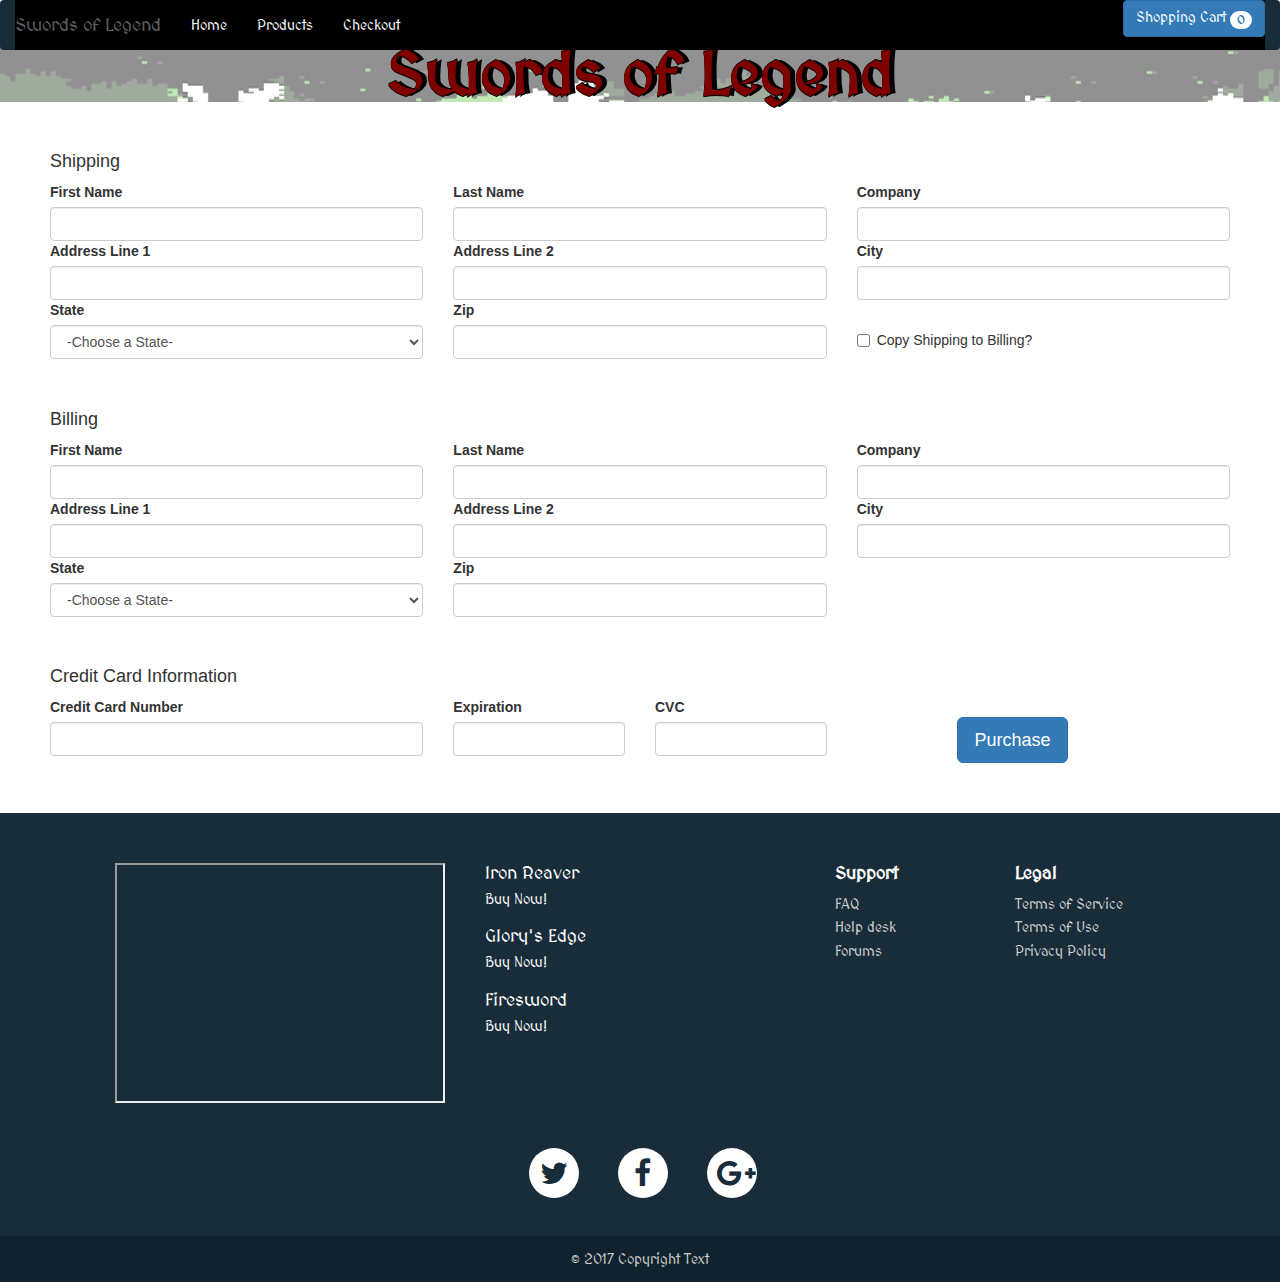
==== commit f40f4c0f: "Merge branch 'master' into products" ====
--- a/public/checkout.html
+++ b/public/checkout.html
@@ -8,6 +8,7 @@
     <link rel="stylesheet" href="https://maxcdn.bootstrapcdn.com/bootstrap/3.3.7/css/bootstrap-theme.min.css" integrity="sha384-rHyoN1iRsVXV4nD0JutlnGaslCJuC7uwjduW9SVrLvRYooPp2bWYgmgJQIXwl/Sp" crossorigin="anonymous">
     <link rel="stylesheet" href="./style/main.css">
     <link rel="stylesheet" href="./style/checkout.css">
+    <link rel="stylesheet" href="./style/products.css">
     <link rel="stylesheet" href="./style/HeadAndFoot.css">
     <link rel="stylesheet" href="https://cdnjs.cloudflare.com/ajax/libs/font-awesome/4.6.3/css/font-awesome.min.css">
     <link rel="stylesheet" type="text/css" href="//fonts.googleapis.com/css?family=MedievalSharp" />
@@ -18,8 +19,8 @@
 
   <body>
 
-<!-- Header -->
-    <nav class="navbar navbar-default" id="myHeader">
+    <!-- Header -->
+    <nav class="navbar navbar-default medieval header" id="myHeader">
       <div class="container-fluid">
         <div class="navbar-header">
           <button type="button" class="navbar-toggle collapsed" data-toggle="collapse" data-target="#bs-example-navbar-collapse-1" aria-expanded="false">
@@ -28,17 +29,17 @@
             <span class="icon-bar"></span>
             <span class="icon-bar"></span>
           </button>
-          <a class="navbar-brand" href="#">MagicShop</a>
-        </div>
-        <div class="collapse navbar-collapse" id="bs-example-navbar-collapse-1">
+          <a class="navbar-brand" href="#">Swords of Legend</a>
+        </div>
+        <div class="collapse navbar-collapse header" id="bs-example-navbar-collapse-1">
           <ul class="nav navbar-nav">
-            <li class="active"><a href="index.html">Home<span class="sr-only">(current)</span></a></li>
+            <li><a href="index.html">Home<span class="sr-only">(current)</span></a></li>
             <li><a href="products.html">Products</a></li>
-            <li><a href="checkout.html">Checkout</a></li>
+            <li class="active"><a href="checkout.html">Checkout</a></li>
           </ul>
           <ul class="nav navbar-nav navbar-right">
           <button class="btn btn-primary" type="button">
-            Shopping Cart  <span class="badge"> 4</span>
+            Shopping Cart  <span class="badge">0</span>
           </button>
           </ul>
         </div>
@@ -46,168 +47,58 @@
     </nav><!-- Header End -->
 
 
-    <section>
-      <div class="row">
-        <h1>Checkout</h1>
-      </div>
-      <div class="row">
-        <div class="col-xs-4 col-sm-4 col-md-4 col-lg-4">
-          <h3>Your Purchase</h3>
-          <p>Hammer of Machesney x 1</p>
-          <p>Firesword x 1</p>
-        </div>
-        <div class="col-xs-4 col-sm-4 col-md-4 col-lg-4">
-          <br>
-          <p>&#164; 860.00</p>
-          <p>&#164; 30.00</p>
-        </div>
-        <div class="col-xs-4 col-sm-4 col-md-4 col-lg-4">
-          <br>
-          <br>
-          <h2>TOTAL:</h2>
-        </div>
-        <div class="col-xs-4 col-sm-4 col-md-4 col-lg-4">
-          <br>
-          <br>
-          <p>&#164; 890.00</p>
-        </div>
-      </div>
-      <div class="">
-        <hr>
-      </div>
-    </section>
-
-
-    <form class ="form-inline">
-      <h2>Shipping</h2>
-        <div class="form-group">
+
+
+     <header class="page-header headerCustom headerBackground container-fluid">
+       <h2 class="center title">Swords of Legend</h2>
+     </header>
+
+
+
+
+<!-- <div class="row">
+  <div class="col-xs-2">
+    <input type="text" class="form-control" placeholder=".col-xs-2">
+  </div> -->
+
+
+    <form class="form">
+      <h4>Shipping</h4>
+        <div class="row">
+          <div class="col-md-4">
             <label for="First-Name">First Name</label>
-            <input type="First-Name-Shipping" class="form-control" id="First-Name-Shipping1">
-          </div>
-
-          <div class="form-group">
+              <input type="First-Name-Shipping" class="form-control" id="First-Name-Shipping1">
+          </div>
+          <div class="col-md-4">
             <label for="Last-Name">Last Name</label>
             <input type="Last-Name-Shipping" class="form-control" id="Last-Name-Shipping1">
           </div>
 
-          <div class="form-group">
+          <div class="col-md-4">
             <label for="Company-Name">Company</label>
             <input type="Company-Name-Shipping" class="form-control" id="Company-Name-Shipping1">
           </div>
 
-          <div class="form-group">
+      </div>
+        <div class="row">
+          <div class="col-md-4">
             <label for="Address-Line-1">Address Line 1</label>
             <input type="text" class="form-control" id="Address-Line-1-Shipping1">
           </div>
-
-          <div class="form-group">
+          <div class="col-md-4">
             <label for="Address-Line-2">Address Line 2</label>
             <input type="text" class="form-control" id="Address-Line-2-Shipping1">
           </div>
-
-        <div class="form-group">
-          <label for="exampleSelect1">State</label>
-            <select class="form-control" id="State-Shipping-1">
-              <option id="default" value="0">-Choose a State-</option>
-              <option value="AL">Alabama</option>
-              <option value="AK">Alaska</option>
-              <option value="AZ">Arizona</option>
-              <option value="AR">Arkansas</option>
-              <option value="CA">California</option>
-              <option value="CO">Colorado</option>
-              <option value="CT">Connecticut</option>
-              <option value="DE">Delaware</option>
-              <option value="DC">District Of Columbia</option>
-              <option value="FL">Florida</option>
-              <option value="GA">Georgia</option>
-              <option value="HI">Hawaii</option>
-              <option value="ID">Idaho</option>
-              <option value="IL">Illinois</option>
-              <option value="IN">Indiana</option>
-              <option value="IA">Iowa</option>
-              <option value="KS">Kansas</option>
-              <option value="KY">Kentucky</option>
-              <option value="LA">Louisiana</option>
-              <option value="ME">Maine</option>
-              <option value="MD">Maryland</option>
-              <option value="MA">Massachusetts</option>
-              <option value="MI">Michigan</option>
-              <option value="MN">Minnesota</option>
-              <option value="MS">Mississippi</option>
-              <option value="MO">Missouri</option>
-              <option value="MT">Montana</option>
-              <option value="NE">Nebraska</option>
-              <option value="NV">Nevada</option>
-              <option value="NH">New Hampshire</option>
-              <option value="NJ">New Jersey</option>
-              <option value="NM">New Mexico</option>
-              <option value="NY">New York</option>
-              <option value="NC">North Carolina</option>
-              <option value="ND">North Dakota</option>
-              <option value="OH">Ohio</option>
-              <option value="OK">Oklahoma</option>
-              <option value="OR">Oregon</option>
-              <option value="PA">Pennsylvania</option>
-              <option value="RI">Rhode Island</option>
-              <option value="SC">South Carolina</option>
-              <option value="SD">South Dakota</option>
-              <option value="TN">Tennessee</option>
-              <option value="TX">Texas</option>
-              <option value="UT">Utah</option>
-              <option value="VT">Vermont</option>
-              <option value="VA">Virginia</option>
-              <option value="WA">Washington</option>
-              <option value="WV">West Virginia</option>
-              <option value="WI">Wisconsin</option>
-              <option value="WY">Wyoming</option>
-          </select>
-      </div>
-
-          <div class="form-group">
-            <label for="Zip">Zip</label>
-            <input type="Zip-Shipping" class="form-control" id="Zip-Shipping1">
-          </div>
-
-          <div class="checkbox">
-            <label>
-              <input type="checkbox">Copy Shipping to Billing?
-            </label>
-          </div>
-        </form>
-
-    <!-- here starts the Billing Form! -->
-
-        <form>
-          <h2>Billing</h2>
-          <form class ="form-inline">
-            <div class="form-group">
-              <label for="First-Name">First Name</label>
-              <input type="First-Name-Billing" class="form-control" id="First-Name-Billing1">
-            </div>
-
-            <div class="form-group">
-              <label for="Last-Name">Last Name</label>
-              <input type="Last-Name-Billing" class="form-control" id="Last-Name-Billing1">
-            </div>
-
-            <div class="form-group">
-              <label for="Company-Name">Company</label>
-              <input type="Company-Name-Billing" class="form-control" id="Company-Name-Billing1">
-                </div>
-
-            <div class="form-group">
-              <label for="Address-Line-1">Address Line 1</label>
-              <input type="Address-Line-1-Billing" class="form-control" id="Address-Line-1-Billing1">
-            </div>
-
-            <div class="form-group">
-              <label for="Address-Line-2">Address Line 2</label>
-              <input type="Address-Line-2-Billing" class="form-control" id="Address-Line-2-Billing1">
-            </div>
-            <div class="form-group">
-              <label for="exampleSelect1">State</label>
-              <select class="form-control" id="exampleSelect1">
-                <option value="default">-Choose a State-</option>
+          <div class="col-md-4">
+            <label for="City-Shipping">City</label>
+            <input type="text" class="form-control" id="City-Shipping">
+          </div>
+        </div>
+        <div class="row">
+          <div class="col-md-4">
+            <label for="exampleSelect1">State</label>
+              <select class="form-control" id="State-Shipping-1">
+                <option id="default" value="0">-Choose a State-</option>
                 <option value="AL">Alabama</option>
                 <option value="AK">Alaska</option>
                 <option value="AZ">Arizona</option>
@@ -260,44 +151,149 @@
                 <option value="WI">Wisconsin</option>
                 <option value="WY">Wyoming</option>
               </select>
+          </div>
+          <div class="col-md-4">
+            <label for="Zip">Zip</label>
+            <input type="Zip-Shipping" class="form-control" id="Zip-Shipping1">
+          </div>
+          <div class="col-md-4">
+            <div class="checkbox" id="checkbox">
+              <label>
+                <input type="checkbox">Copy Shipping to Billing?
+              </label>
             </div>
-
-                <div class="form-group">
-                  <label for="Zip">Zip</label>
-                  <input type="Zip-Shipping" class="form-control" id="Zip-Billing1">
-
-                </div>
-            </form>
+          </div>
+        </div>
+    </form>
+
+    <!-- here starts the Billing Form! -->
+
+  <form class="form">
+    <h4>Billing</h4>
+      <div class="row">
+        <div class="col-md-4">
+          <label for="First-Name">First Name</label>
+          <input type="First-Name-Billing" class="form-control" id="First-Name-Billing1">
+        </div>
+        <div class="col-md-4">
+          <label for="Last-Name">Last Name</label>
+          <input type="Last-Name-Billing" class="form-control" id="Last-Name-Billing1">
+        </div>
+        <div class="col-md-4">
+          <label for="Company-Name">Company</label>
+          <input type="Company-Name-Billing" class="form-control" id="Company-Name-Billing1">
+        </div>
+      </div>
+      <div class="row">
+        <div class="col-md-4">
+          <label for="Address-Line-1">Address Line 1</label>
+          <input type="Address-Line-1-Billing" class="form-control" id="Address-Line-1-Billing1">
+        </div>
+        <div class="col-md-4">
+          <label for="Address-Line-2">Address Line 2</label>
+          <input type="Address-Line-2-Billing" class="form-control" id="Address-Line-2-Billing1">
+        </div>
+        <div class="col-md-4">
+          <label for="City-Billing">City</label>
+          <input type="text" class="form-control" id="City-Billing">
+        </div>
+      </div>
+      <div class="row">
+        <div class="col-md-4">
+          <label for="exampleSelect1">State</label>
+            <select class="form-control" id="State-Billing-1">
+              <option value="0">-Choose a State-</option>
+              <option value="AL">Alabama</option>
+              <option value="AK">Alaska</option>
+              <option value="AZ">Arizona</option>
+              <option value="AR">Arkansas</option>
+              <option value="CA">California</option>
+              <option value="CO">Colorado</option>
+              <option value="CT">Connecticut</option>
+              <option value="DE">Delaware</option>
+              <option value="DC">District Of Columbia</option>
+              <option value="FL">Florida</option>
+              <option value="GA">Georgia</option>
+              <option value="HI">Hawaii</option>
+              <option value="ID">Idaho</option>
+              <option value="IL">Illinois</option>
+              <option value="IN">Indiana</option>
+              <option value="IA">Iowa</option>
+              <option value="KS">Kansas</option>
+              <option value="KY">Kentucky</option>
+              <option value="LA">Louisiana</option>
+              <option value="ME">Maine</option>
+              <option value="MD">Maryland</option>
+              <option value="MA">Massachusetts</option>
+              <option value="MI">Michigan</option>
+              <option value="MN">Minnesota</option>
+              <option value="MS">Mississippi</option>
+              <option value="MO">Missouri</option>
+              <option value="MT">Montana</option>
+              <option value="NE">Nebraska</option>
+              <option value="NV">Nevada</option>
+              <option value="NH">New Hampshire</option>
+              <option value="NJ">New Jersey</option>
+              <option value="NM">New Mexico</option>
+              <option value="NY">New York</option>
+              <option value="NC">North Carolina</option>
+              <option value="ND">North Dakota</option>
+              <option value="OH">Ohio</option>
+              <option value="OK">Oklahoma</option>
+              <option value="OR">Oregon</option>
+              <option value="PA">Pennsylvania</option>
+              <option value="RI">Rhode Island</option>
+              <option value="SC">South Carolina</option>
+              <option value="SD">South Dakota</option>
+              <option value="TN">Tennessee</option>
+              <option value="TX">Texas</option>
+              <option value="UT">Utah</option>
+              <option value="VT">Vermont</option>
+              <option value="VA">Virginia</option>
+              <option value="WA">Washington</option>
+              <option value="WV">West Virginia</option>
+              <option value="WI">Wisconsin</option>
+              <option value="WY">Wyoming</option>
+            </select>
+        </div>
+        <div class="col-md-4">
+          <label for="Zip">Zip</label>
+          <input type="Zip-Billing" class="form-control" id="Zip-Billing1">
+        </div>
+        <div class="col-md-4"></div>
+      </div>
+    </form>
 
     <!-- Credit Card Info form starts here-->
-
-    <form class ="form-inline">
-      <div class="form-group">
-        <h2>Credit Card Information</h2>
+  <form class="form">
+    <h4>Credit Card Information</h4>
+    <div class="row">
+      <div class="col-md-4">
         <label for="Credit-Card-Number">Credit Card Number</label>
         <input type="Credit-Card-Purchase" class="form-control" id="Credit-Card1" >
       </div>
-      <div class="form-group">
+      <div class="col-md-2">
         <label for="Expiration">Expiration</label>
-        <input type="Expiration-Purchase" class="form-control" id="Expiration1" >
-      </div>
-      <div class="form-group">
+        <input type="Expiration-Purchase" class="form-control" id="Expiration1">
+      </div>
+      <div class="col-md-2">
         <label for="CVC">CVC</label>
-        <input type="CVC-Purchase" id="exampleInputFile">
-      </div>
-      <div class="form-group">
-        <button type="purchase" id="purchase">Purchase</button>
-      </div>
-    </form>
+        <input type="CVC-Purchase" class="form-control" id="CVC">
+      </div>
+      <div class="col-md-1"></div>
+      <div class="col-md-2">
+        <button type="purchase" class="btn btn-primary btn-lg" id="purchase">Purchase</button>
+      </div>
+    </div>
+  </form>
 
 
 <!-- Footer -->
-    <footer id="myFooter">
+    <footer class="medieval"id="myFooter">
         <div class="container">
             <div class="row">
                 <div class="col-sm-4">
-                  <iframe id="map-container" frameborder="0" style="border:0"
-                      src="https://www.google.com/maps/d/embed?mid=1Chhw1YcGgeN_0LY6plVqwY7yQP4" >
+                  <iframe id="map-container" src="https://www.google.com/maps/d/embed?mid=1Chhw1YcGgeN_0LY6plVqwY7yQP4" width="300" height="300"></iframe>
                   </iframe>
                 </div>
                 <div class="col-sm-4">
--- a/public/style/products.css
+++ b/public/style/products.css
@@ -0,0 +1,118 @@
+section {
+  background-image: url("../Images/BG.png");
+  background-repeat: no-repeat;
+  background-position: right top;
+  background-size: cover;
+  height: 380px;
+}
+
+.headerBackground {
+  background-image: url("../Images/header.png");
+  background-repeat: no-repeat;
+  background-position: right top;
+  background-size: cover;
+  color: maroon;
+}
+
+.product {
+  margin-top: 5px;
+  background-color: none;
+  border-bottom-color: lightgrey;
+  border-bottom-style: solid;
+  border-bottom-width: 1px;
+}
+
+.center {
+  text-align: center;
+  font-size: 34pt;
+  font-family: MedievalSharp;
+  font-weight: 600;
+}
+
+.help {
+  border-color: red;
+  border-width: 2px;
+  border-style: solid;
+}
+.mainheight {
+  height: 500px
+  overflow: auto;
+}
+.productImage {
+  height: 360px;
+  width: 500px;
+  float: left;
+  margin-top: 9px;
+  margin-right: 15px;
+}
+
+.containerImage {
+  max-width: 500px;
+  max-height: 300px;
+  border-radius: 15px;
+  border-color: black;
+  border-width: 2px;
+  border-style: solid;
+  background-color: white;
+
+}
+
+.productHeader {
+  height: 50px;
+  width: 600px;
+}
+
+.productDescription {
+  height: 130px;
+}
+
+.addButton {
+  width: 90px;
+  height: 40px:
+}
+
+.liInline {
+  display: inline-block;
+  text-align: center;
+  font-size: 16pt;
+  margin-left: 55px;
+}
+
+.productli {
+  float: right;
+  margin: 0 15px 0 15px;
+  text-decoration: none;
+  color: darkslategrey;
+  font-size: 14pt;
+}
+
+.medieval {
+  font-family: MedievalSharp
+}
+
+.fill {
+    display: flex;
+    justify-content: center;
+    align-items: center;
+    overflow: hidden
+}
+.fill img {
+    flex-shrink: 0;
+    min-width: 100%;
+    min-height: 100%
+}
+
+.title {
+  color: maroon;
+  text-shadow: 5px 0 black, 0 1px black, 1px 0 black, 0 -1px black;
+  font-size: 46pt;
+}
+
+.headerCustom {
+  margin-top: -27px;
+  border-style: none;
+}
+.header {
+  background-color: black;
+  border-style: none;
+}
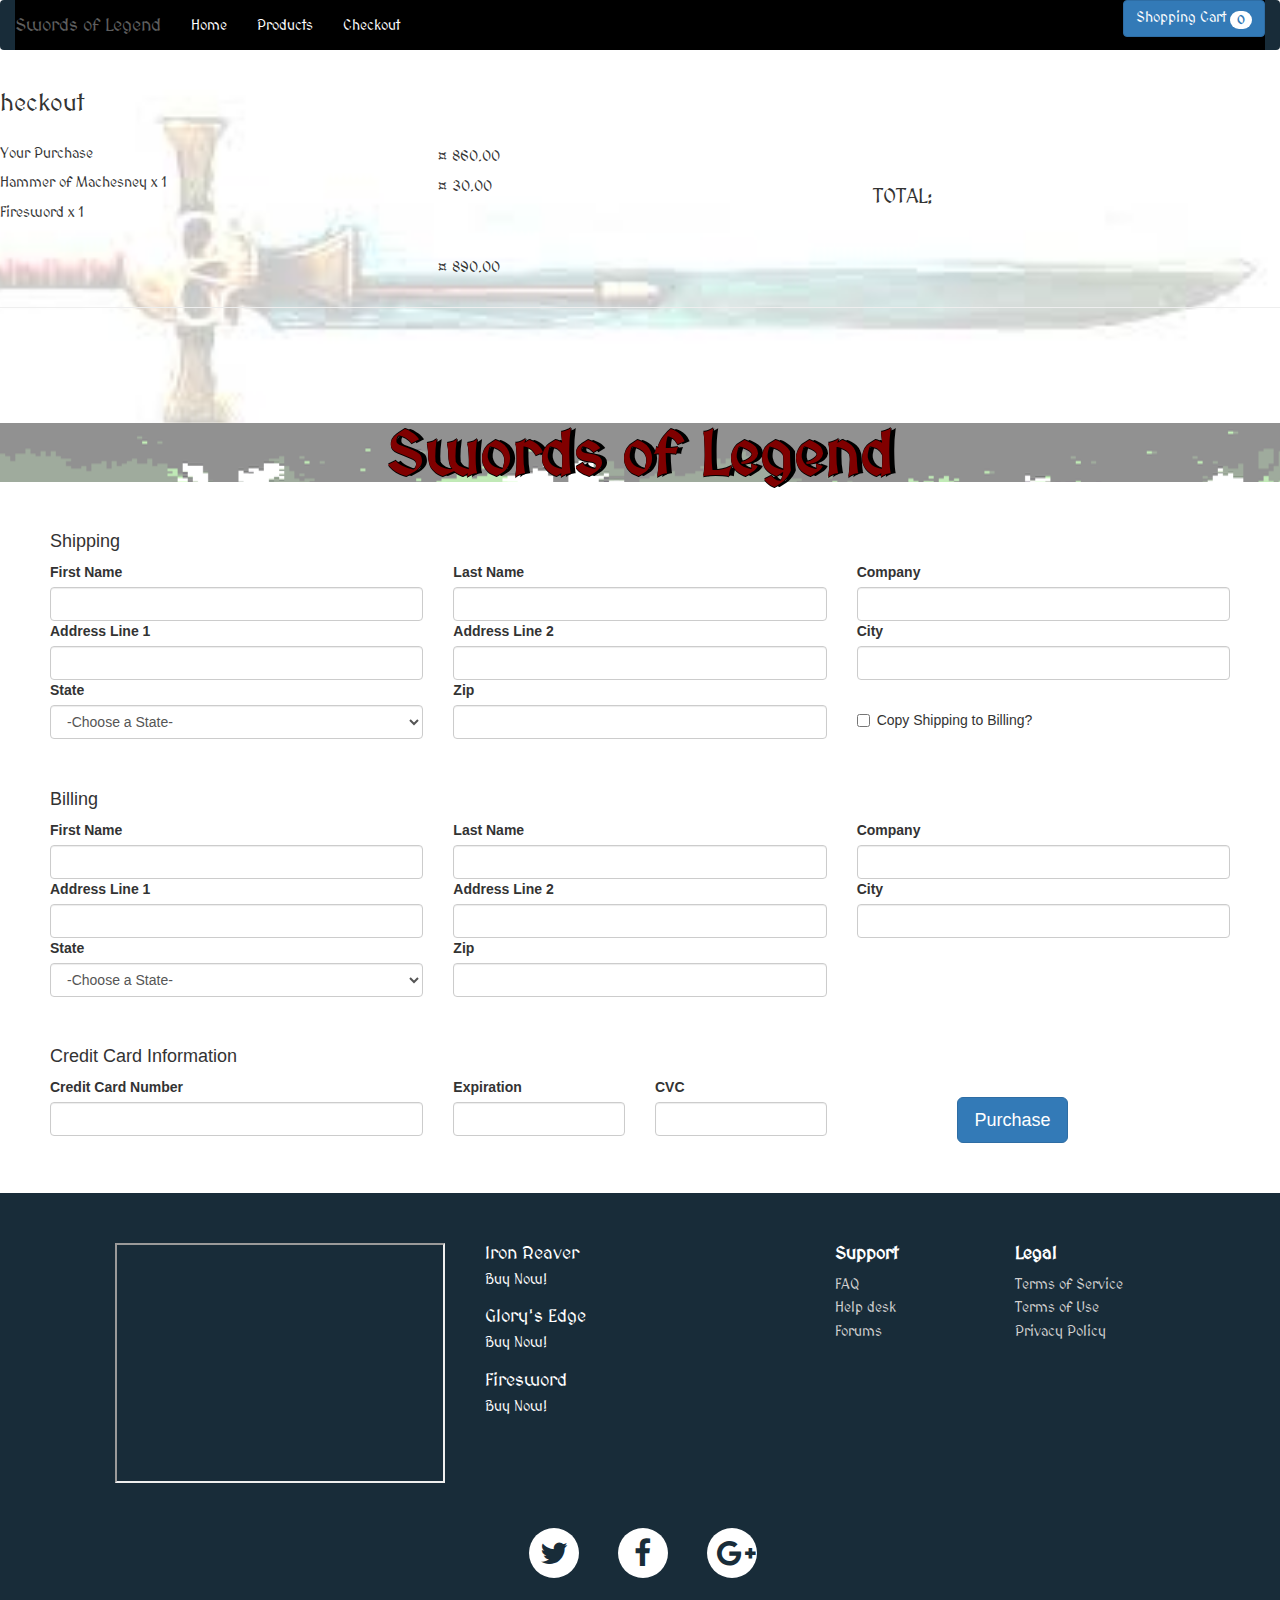
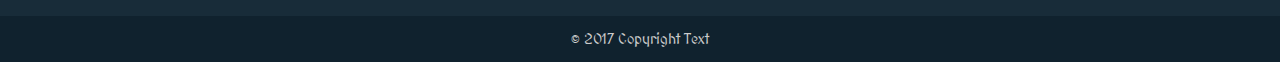
==== commit 1dbe811c: "fixed merge conflicts" ====
--- a/public/checkout.html
+++ b/public/checkout.html
@@ -46,8 +46,36 @@
       </div>
     </nav><!-- Header End -->
 
-
-
+    <section>
+      <div class="row">
+        <h1>Checkout</h1>
+      </div>
+      <div class="row">
+        <div class="col-xs-4 col-sm-4 col-md-4 col-lg-4">
+          <h3>Your Purchase</h3>
+          <p>Hammer of Machesney x 1</p>
+          <p>Firesword x 1</p>
+        </div>
+        <div class="col-xs-4 col-sm-4 col-md-4 col-lg-4">
+          <br>
+          <p>&#164; 860.00</p>
+          <p>&#164; 30.00</p>
+        </div>
+        <div class="col-xs-4 col-sm-4 col-md-4 col-lg-4">
+          <br>
+          <br>
+          <h2>TOTAL:</h2>
+        </div>
+        <div class="col-xs-4 col-sm-4 col-md-4 col-lg-4">
+          <br>
+          <br>
+          <p>&#164; 890.00</p>
+        </div>
+      </div>
+      <div class="">
+        <hr>
+      </div>
+    </section>
 
      <header class="page-header headerCustom headerBackground container-fluid">
        <h2 class="center title">Swords of Legend</h2>
